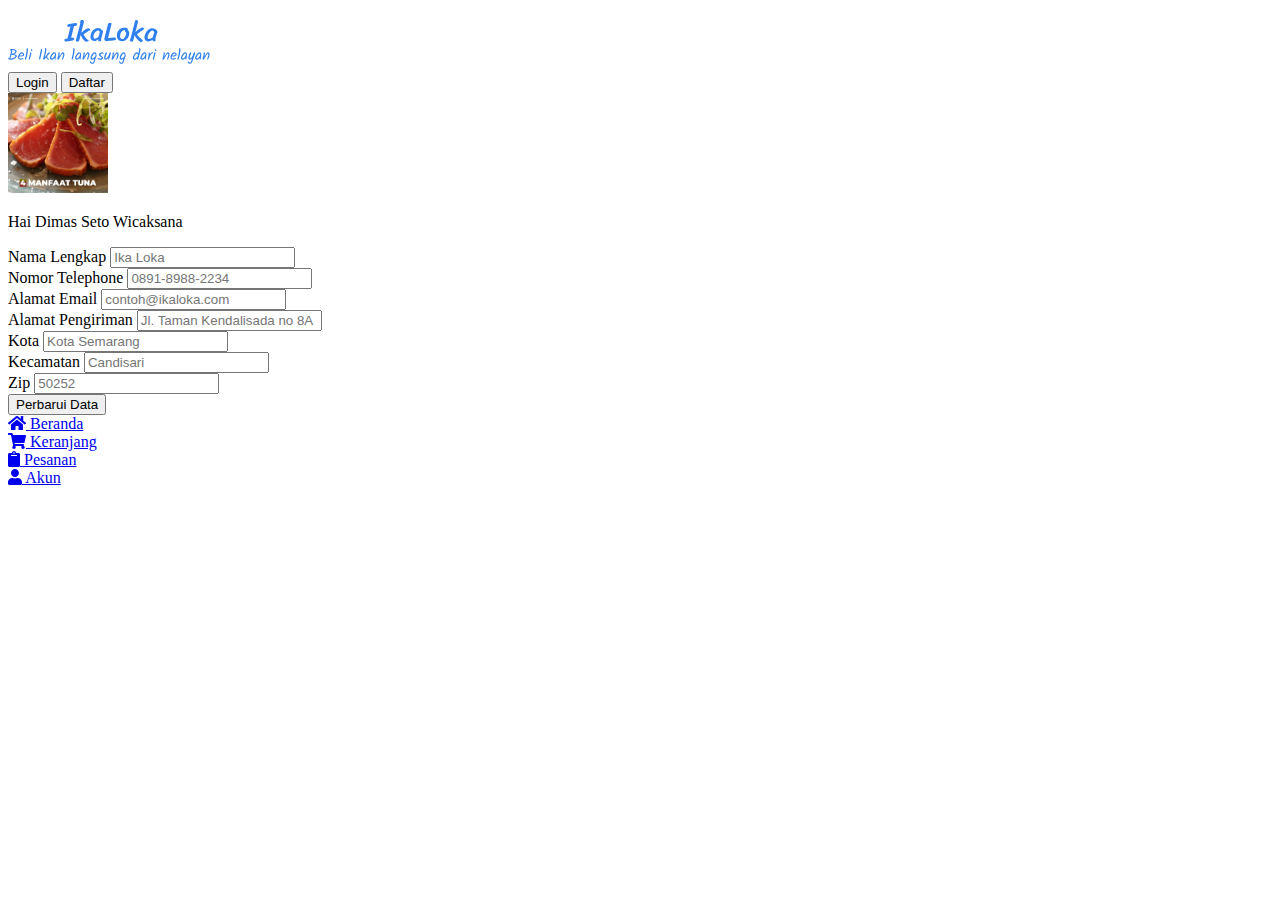
==== akun.html @ c3e2a17b "initial commit" ====
<!DOCTYPE html>
<html lang="en">

<head>
  <meta charset="UTF-8">
  <meta http-equiv="X-UA-Compatible" content="IE=edge">
  <meta name="viewport" content="width=device-width, initial-scale=1.0">
  <link rel="stylesheet" href="asset/css/style.css">
  <!-- <link rel="stylesheet" href="asset/css/bootstrap.min.css"> -->
  <link href="https://cdn.jsdelivr.net/npm/bootstrap@5.0.0-beta2/dist/css/bootstrap.min.css" rel="stylesheet"
    integrity="sha384-BmbxuPwQa2lc/FVzBcNJ7UAyJxM6wuqIj61tLrc4wSX0szH/Ev+nYRRuWlolflfl" crossorigin="anonymous">
  <link rel="stylesheet" href="asset/css/all.min.css">
  <title>IkaLoka</title>
</head>

<body>
  <header id="header">
    <nav class="navbar-light bg-light">
      <div class="container-xl container-md container-sm container d-flex justify-content-between flex-row py-2">
        <a class="col-6" href="#">
          <svg height="60" viewBox="0 0 479 142" fill="none" xmlns="http://www.w3.org/2000/svg">
            <path d="M142.744 44.848C141.891 44.5493 141.229 44.1013 140.76 43.504C140.333 42.864 140.12 42.1173 140.12 41.264C140.12 40.0267 140.952 39.0453 142.616 38.32C148.717 37.0827 154.861 36.208 161.048 35.696C162.712 36.4213 163.544 37.4027 163.544 38.64C163.544 39.408 163.16 40.1547 162.392 40.88C161.624 41.6053 160.749 42.1173 159.768 42.416L156.248 42.864C155.523 46.064 153.859 52.9547 151.256 63.536L149.464 70.704L154.392 70.192C156.056 70.9173 156.888 71.8987 156.888 73.136C156.888 73.904 156.504 74.6507 155.736 75.376C154.968 76.1013 154.093 76.6133 153.112 76.912L150.552 77.232C144.28 77.9147 139.459 78.6187 136.088 79.344C135.235 79.0453 134.595 78.5973 134.168 78C133.699 77.36 133.464 76.6133 133.464 75.76C133.464 74.5227 134.296 73.5413 135.96 72.816C138.093 72.3893 139.715 72.0907 140.824 71.92L147.864 43.952C146.115 44.208 144.408 44.5067 142.744 44.848ZM193.527 49.328C193.698 49.584 193.911 50.0747 194.167 50.8C194.466 51.4827 194.615 52.016 194.615 52.4C194.615 52.6133 194.594 52.7413 194.551 52.784C194.338 53.04 193.847 53.2533 193.079 53.424C192.311 53.5947 191.799 53.7013 191.543 53.744C190.22 54.5973 188.108 55.9627 185.207 57.84C182.348 59.6747 180.258 61.0187 178.935 61.872C179.02 62.896 179.788 64.4747 181.239 66.608C182.69 68.6987 184.247 70.6827 185.911 72.56C187.575 74.4373 188.578 75.376 188.919 75.376C189.303 75.376 189.772 75.696 190.327 76.336C190.924 76.976 191.223 77.552 191.223 78.064C191.223 78.5333 190.924 78.832 190.327 78.96C189.943 79.0453 189.218 79.1947 188.151 79.408C187.127 79.6213 186.231 79.728 185.463 79.728C184.78 79.728 184.247 79.6427 183.863 79.472C182.882 79.1307 181.538 78 179.831 76.08C178.167 74.1173 176.567 71.9413 175.031 69.552C173.495 67.12 172.492 65.0293 172.023 63.28C170.658 68.784 169.698 72.56 169.143 74.608C168.588 76.6133 168.14 77.9147 167.799 78.512C167.458 79.152 167.052 79.472 166.583 79.472L164.791 79.536C161.975 79.536 160.503 78.4053 160.375 76.144C161.228 74.0533 161.826 72.3253 162.167 70.96C166.391 55.3013 169.399 43.504 171.191 35.568C171.148 34.928 171.106 34.0533 171.063 32.944C171.02 31.792 170.999 30.896 170.999 30.256C171.127 29.7013 171.596 29.2533 172.407 28.912C173.26 28.5707 174.028 28.4 174.711 28.4C175.778 28.4 176.908 28.7627 178.103 29.488C179.298 30.2133 179.916 31.088 179.959 32.112L174.263 54.448L173.175 58.864C174.071 57.7547 175.586 56.3893 177.719 54.768C179.895 53.1467 182.114 51.696 184.375 50.416C186.679 49.136 188.514 48.368 189.879 48.112C190.22 48.112 190.839 48.2187 191.735 48.432C192.674 48.6453 193.271 48.944 193.527 49.328ZM220.103 74.672C220.188 75.7813 220.338 76.784 220.551 77.68C220.466 77.936 220.082 78.192 219.399 78.448C218.759 78.704 218.204 78.832 217.735 78.832C216.199 78.832 215.09 78.5973 214.407 78.128C213.767 77.7013 213.447 77.04 213.447 76.144C213.447 75.2907 213.532 74.4373 213.703 73.584C212.764 74.864 211.378 75.9307 209.543 76.784C207.751 77.5947 206.3 78 205.191 78C202.332 78 199.943 77.168 198.023 75.504C196.146 73.84 195.207 71.1733 195.207 67.504C195.207 64.048 196.018 60.8053 197.639 57.776C199.303 54.704 201.586 52.2507 204.487 50.416C207.388 48.5387 210.61 47.6 214.151 47.6C214.834 47.6 215.73 47.792 216.839 48.176C217.948 48.5173 219.058 49.136 220.167 50.032C221.319 50.8853 222.279 51.9947 223.047 53.36C223.388 53.36 223.794 53.5307 224.263 53.872C224.732 54.2133 224.967 54.5547 224.967 54.896C224.967 55.28 224.903 55.664 224.775 56.048L220.103 74.672ZM217.223 56.752C216.967 55.8133 216.455 55.024 215.687 54.384C214.962 53.744 214.3 53.424 213.703 53.424C211.74 53.424 209.884 54.128 208.135 55.536C206.428 56.9013 205.042 58.608 203.975 60.656C202.908 62.704 202.375 64.6453 202.375 66.48C202.375 68.272 202.588 69.744 203.015 70.896C203.442 72.048 204.274 72.624 205.511 72.624C206.578 72.624 207.794 72.304 209.159 71.664C210.567 71.024 211.804 70.1707 212.871 69.104C213.98 67.9947 214.706 66.8427 215.047 65.648L217.223 56.752ZM253.316 69.872C254.98 70.5973 255.812 71.5787 255.812 72.816C255.812 73.584 255.428 74.3307 254.66 75.056C253.892 75.7813 253.017 76.2933 252.036 76.592C249.689 76.848 248.025 76.9973 247.044 77.04C241.327 77.5093 237.295 77.9573 234.948 78.384C234.564 78.64 233.753 78.768 232.516 78.768C231.321 78.768 230.255 78.2133 229.316 77.104C228.42 75.9947 227.972 74.8427 227.972 73.648C227.972 73.1787 228.036 72.7307 228.164 72.304L236.356 39.92C236.825 38.0427 237.316 36.8053 237.828 36.208C238.383 35.568 239.364 35.248 240.772 35.248C241.924 35.248 242.905 35.376 243.716 35.632C244.569 35.888 245.017 36.272 245.06 36.784C245.06 37.9787 242.308 49.584 236.804 71.6C240.559 70.96 245.337 70.448 251.14 70.064L253.316 69.872ZM269.631 78.64C265.876 78.64 262.953 77.36 260.863 74.8C258.772 72.24 257.727 68.976 257.727 65.008C257.727 61.68 258.431 58.6293 259.839 55.856C261.289 53.0827 263.295 50.9067 265.855 49.328C268.457 47.7067 271.423 46.896 274.751 46.896C278.463 46.896 280.959 47.216 282.239 47.856C282.623 48.0267 282.964 48.304 283.263 48.688C283.561 49.0293 283.711 49.3707 283.711 49.712C283.711 50.1387 283.604 50.5867 283.391 51.056C283.22 51.5253 282.943 51.888 282.559 52.144C283.54 52.2293 284.372 52.72 285.055 53.616C285.737 54.4693 286.249 55.472 286.591 56.624C286.932 57.776 287.103 58.7787 287.103 59.632C287.103 62.6613 286.356 65.648 284.863 68.592C283.412 71.536 281.364 73.9467 278.719 75.824C276.073 77.7013 273.044 78.64 269.631 78.64ZM270.591 73.328C271.956 73.328 273.343 72.6667 274.751 71.344C276.201 69.9787 277.396 68.1867 278.335 65.968C279.273 63.7493 279.743 61.424 279.743 58.992C279.743 58.5227 279.572 58.096 279.231 57.712C278.932 57.328 278.505 56.9227 277.951 56.496C277.652 56.2827 277.375 56.0693 277.119 55.856C276.905 55.6 276.799 55.3653 276.799 55.152C276.799 54.9813 276.841 54.7467 276.927 54.448C277.055 54.1493 277.119 53.936 277.119 53.808C277.119 53.168 276.329 52.848 274.751 52.848C273.001 52.848 271.38 53.552 269.887 54.96C268.436 56.368 267.284 58.16 266.431 60.336C265.62 62.512 265.215 64.6453 265.215 66.736C265.215 67.9733 265.492 69.104 266.047 70.128C266.601 71.1093 267.284 71.8987 268.095 72.496C268.948 73.0507 269.78 73.328 270.591 73.328ZM321.458 50.48C320.691 50.992 319.069 52.1013 316.595 53.808C314.12 55.472 311.688 57.1787 309.299 58.928C306.952 60.6347 305.693 61.68 305.523 62.064C306.035 63.6427 307.869 66.0533 311.027 69.296C314.184 72.496 316.957 74.928 319.347 76.592C319.304 77.4027 318.792 78.2773 317.811 79.216C316.829 80.1547 315.976 80.624 315.251 80.624C314.568 80.624 314.035 80.5387 313.651 80.368C312.712 80.0267 311.261 78.9387 309.299 77.104C307.379 75.2693 305.48 73.2 303.603 70.896C301.725 68.592 300.403 66.544 299.635 64.752C298.397 69.7013 297.501 73.1147 296.947 74.992C296.435 76.8693 296.029 78.0853 295.731 78.64C295.432 79.1947 295.048 79.472 294.579 79.472L292.979 79.536C290.163 79.536 288.691 78.4053 288.562 76.144C289.416 74.0533 290.013 72.3253 290.355 70.96C294.579 55.3013 297.587 43.504 299.379 35.568C299.379 35.0133 299.528 34.16 299.827 33.008C300.168 31.8133 300.595 30.7467 301.107 29.808C301.661 28.8693 302.259 28.4 302.899 28.4C303.965 28.4 305.053 28.7627 306.163 29.488C307.315 30.2133 307.912 31.088 307.955 32.112C306.12 39.152 303.987 47.536 301.555 57.264C302.621 56.0267 304.2 54.576 306.291 52.912C308.424 51.248 310.579 49.776 312.755 48.496C314.931 47.1733 316.659 46.4053 317.939 46.192C318.28 46.192 318.899 46.2987 319.795 46.512C320.733 46.7253 321.331 47.024 321.587 47.408C321.715 47.5787 321.779 48.0267 321.779 48.752C321.779 49.6907 321.672 50.2667 321.458 50.48ZM349.443 76.912C349.187 77.68 348.504 78.192 347.395 78.448C346.328 78.7467 345.389 78.896 344.579 78.896C343.853 78.896 343.363 78.704 343.107 78.32C342.851 77.9787 342.637 77.4667 342.467 76.784C342.296 76.0587 342.168 75.5467 342.083 75.248C340.291 76.4853 338.435 77.424 336.515 78.064C334.637 78.7467 333.059 79.088 331.779 79.088C330.499 79.088 329.176 78.7893 327.811 78.192C326.488 77.6373 325.336 76.656 324.355 75.248C323.373 73.7973 322.883 71.8773 322.883 69.488C322.883 67.056 323.629 64.1333 325.123 60.72C326.659 57.264 328.835 54.2773 331.651 51.76C334.509 49.2 337.837 47.92 341.635 47.92C343.555 47.92 345.453 48.3893 347.331 49.328C349.208 50.224 350.744 51.376 351.939 52.784C353.133 54.1493 353.752 55.536 353.795 56.944L352.963 59.184C351.768 62.512 350.829 65.3493 350.147 67.696C349.464 70 349.123 72.0693 349.123 73.904C349.123 75.1413 349.229 76.144 349.443 76.912ZM342.147 69.872C342.531 68.8053 343 67.4187 343.555 65.712C344.493 62.4693 345.389 59.7387 346.243 57.52C346.072 56.9227 345.688 56.304 345.091 55.664C344.493 54.9813 343.875 54.4267 343.235 54C342.595 53.5307 342.147 53.296 341.891 53.296C340.312 53.296 338.627 54.256 336.835 56.176C335.043 58.0533 333.528 60.2933 332.291 62.896C331.096 65.4987 330.499 67.76 330.499 69.68C330.499 70.5333 330.755 71.344 331.267 72.112C331.779 72.8373 332.333 73.2 332.931 73.2C333.912 73.2 335.469 72.8373 337.603 72.112C339.779 71.344 341.293 70.5973 342.147 69.872Z" fill="#2F80ED"/>
            <path d="M20.7 113.856C20.7 115.272 19.968 116.652 18.504 117.996C17.04 119.316 15.144 120.384 12.816 121.2C10.488 121.992 8.112 122.388 5.688 122.388C4.272 122.388 3 121.992 1.872 121.2C0.768 120.408 0.216 119.676 0.216 119.004C0.216 118.308 0.42 117.96 0.828 117.96C0.924 117.96 1.392 118.224 2.232 118.752C3.096 119.256 3.996 119.52 4.932 119.544C4.596 119.376 4.272 119.064 3.96 118.608C3.672 118.152 3.528 117.72 3.528 117.312C3.528 116.904 3.816 115.764 4.392 113.892C6.168 108.252 7.08 103.92 7.128 100.896H6.84C6.408 100.896 5.964 100.632 5.508 100.104C5.052 99.552 4.824 99.108 4.824 98.772C4.824 98.364 5.328 98.016 6.336 97.728C7.368 97.416 8.604 97.26 10.044 97.26C13.404 97.26 15.996 97.716 17.82 98.628C19.644 99.54 20.556 100.86 20.556 102.588C20.556 104.028 19.944 105.336 18.72 106.512C17.52 107.688 15.756 108.636 13.428 109.356L13.752 109.392C15.768 109.512 17.424 110.004 18.72 110.868C20.04 111.732 20.7 112.728 20.7 113.856ZM17.316 102.768C17.316 101.976 16.908 101.364 16.092 100.932C15.3 100.476 14.328 100.248 13.176 100.248C12.048 100.248 10.668 100.392 9.036 100.68C9.708 101.4 10.044 102.096 10.044 102.768C10.044 103.416 9.624 105.396 8.784 108.708C9.36 108.348 10.26 107.94 11.484 107.484C12.708 107.004 13.668 106.584 14.364 106.224C15.084 105.864 15.6 105.552 15.912 105.288C16.248 105 16.56 104.628 16.848 104.172C17.16 103.716 17.316 103.248 17.316 102.768ZM17.568 113.712C17.568 112.992 16.728 112.392 15.048 111.912C13.392 111.408 11.736 111.156 10.08 111.156C9.432 111.156 8.868 110.82 8.388 110.148C6.924 115.932 5.964 119.064 5.508 119.544C7.212 119.496 9 119.196 10.872 118.644C12.744 118.068 14.328 117.324 15.624 116.412C16.92 115.5 17.568 114.6 17.568 113.712ZM38.4019 110.58C38.4019 111.852 37.7059 112.896 36.3139 113.712C34.9459 114.504 33.3859 114.9 31.6339 114.9C29.9059 114.9 28.3339 114.708 26.9179 114.324C26.5819 115.38 26.4139 116.328 26.4139 117.168C26.4139 117.984 26.6659 118.62 27.1699 119.076C27.6979 119.532 28.5499 119.76 29.7259 119.76C30.9259 119.76 32.1499 119.556 33.3979 119.148C34.6699 118.716 35.3659 118.5 35.4859 118.5C36.1099 118.5 36.4219 118.74 36.4219 119.22C36.4219 119.868 35.6899 120.576 34.2259 121.344C32.7619 122.088 31.3339 122.46 29.9419 122.46C28.0699 122.46 26.5459 121.908 25.3699 120.804C24.1939 119.676 23.6059 118.26 23.6059 116.556C23.6059 114.852 24.0619 113.076 24.9739 111.228C25.8859 109.356 27.0619 107.784 28.5019 106.512C29.9419 105.24 31.3699 104.604 32.7859 104.604C34.2019 104.604 35.4859 105.276 36.6379 106.62C37.8139 107.964 38.4019 109.284 38.4019 110.58ZM32.9659 107.448C32.0779 107.448 31.1539 107.916 30.1939 108.852C29.2339 109.764 28.4179 110.904 27.7459 112.272C28.7059 112.488 29.7979 112.596 31.0219 112.596C32.2459 112.596 33.3139 112.404 34.2259 112.02C35.1379 111.612 35.5939 111.084 35.5939 110.436C35.5939 109.788 35.2939 109.128 34.6939 108.456C34.1179 107.784 33.5419 107.448 32.9659 107.448ZM47.3369 97.548C47.3369 102.06 46.4009 107.916 44.5289 115.116C43.3289 120.012 42.4889 122.46 42.0089 122.46C41.6729 122.46 41.2769 122.196 40.8209 121.668C40.3889 121.14 40.1729 120.732 40.1729 120.444C40.1729 120.156 40.5209 118.668 41.2169 115.98C41.9129 113.292 42.6089 109.992 43.3049 106.08C44.0009 102.144 44.3489 98.604 44.3489 95.46C44.3489 95.124 44.3969 94.884 44.4929 94.74C44.5889 94.596 44.7929 94.524 45.1049 94.524C45.4169 94.524 45.8609 94.872 46.4369 95.568C47.0369 96.24 47.3369 96.9 47.3369 97.548ZM53.6771 99.492C53.6771 99.012 53.8691 98.556 54.2531 98.124C54.6371 97.692 55.0211 97.476 55.4051 97.476C55.8131 97.476 56.2931 97.968 56.8451 98.952C57.3971 99.912 57.6731 100.716 57.6731 101.364C57.6731 101.604 57.5651 101.82 57.3491 102.012C57.1331 102.204 56.9051 102.3 56.6651 102.3C56.0891 102.3 55.4411 101.952 54.7211 101.256C54.0251 100.56 53.6771 99.972 53.6771 99.492ZM53.4971 104.604C53.9531 104.604 54.3851 104.88 54.7931 105.432C55.2011 105.984 55.4051 106.524 55.4051 107.052C55.4051 107.58 55.0571 109.164 54.3611 111.804C53.6651 114.42 52.7891 117.36 51.7331 120.624C51.3251 121.824 50.8091 122.424 50.1851 122.424C49.8491 122.424 49.5611 122.292 49.3211 122.028C49.0811 121.74 48.9611 121.428 48.9611 121.092C48.9611 120.732 49.0451 120.18 49.2131 119.436C49.4051 118.668 49.6691 117.66 50.0051 116.412C50.3651 115.14 50.6411 114.108 50.8331 113.316C51.0491 112.524 51.2651 111.636 51.4811 110.652C51.6971 109.644 51.8651 108.84 51.9851 108.24C52.1291 107.616 52.2851 106.992 52.4531 106.368C52.7891 105.192 53.1371 104.604 53.4971 104.604ZM75.2645 122.316C74.9765 122.316 74.5925 122.028 74.1125 121.452C73.6565 120.876 73.4285 120.348 73.4285 119.868C73.4285 119.388 74.1365 116.04 75.5525 109.824C76.9925 103.584 77.7245 99.72 77.7485 98.232C77.7485 97.824 77.7965 97.548 77.8925 97.404C78.0125 97.236 78.2405 97.152 78.5765 97.152C78.9365 97.152 79.3925 97.524 79.9445 98.268C80.5205 99.012 80.8085 99.816 80.8085 100.68C80.8085 101.52 79.9445 105.456 78.2165 112.488C78.0485 113.136 77.8205 114.072 77.5325 115.296C77.2445 116.496 77.0165 117.42 76.8485 118.068C76.6805 118.716 76.5005 119.424 76.3085 120.192C75.9005 121.608 75.5525 122.316 75.2645 122.316ZM99.153 106.548C99.153 106.764 98.085 107.892 95.949 109.932C95.157 110.7 94.425 111.612 93.753 112.668C93.105 113.7 92.781 114.648 92.781 115.512C92.781 116.376 93.033 117.18 93.537 117.924C94.065 118.644 94.629 119.196 95.229 119.58C95.853 119.94 96.417 120.3 96.921 120.66C97.449 121.02 97.713 121.32 97.713 121.56C97.713 122.16 97.233 122.46 96.273 122.46C95.337 122.46 94.209 121.932 92.889 120.876C91.593 119.796 90.789 118.596 90.477 117.276C90.357 117.036 90.261 116.808 90.189 116.592C88.557 118.8 87.369 120.336 86.625 121.2C85.905 122.04 85.365 122.46 85.005 122.46C84.645 122.46 84.249 122.184 83.817 121.632C83.385 121.056 83.169 120.588 83.169 120.228C83.169 119.844 83.553 118.296 84.321 115.584C85.113 112.848 85.893 109.572 86.661 105.756C87.453 101.94 87.849 98.532 87.849 95.532C87.849 95.148 87.897 94.884 87.993 94.74C88.113 94.596 88.353 94.524 88.713 94.524C89.073 94.524 89.517 94.884 90.045 95.604C90.573 96.3 90.837 96.984 90.837 97.656C90.837 99.792 90.405 102.78 89.541 106.62C88.677 110.46 87.645 114.108 86.445 117.564C89.157 113.7 91.497 110.58 93.465 108.204C95.457 105.804 96.681 104.604 97.137 104.604C97.617 104.604 98.073 104.832 98.505 105.288C98.937 105.744 99.153 106.164 99.153 106.548ZM109.692 104.604C110.772 104.604 111.768 105.156 112.68 106.26C113.592 107.34 114.048 108.324 114.048 109.212C114.048 110.076 113.748 110.964 113.148 111.876C113.436 112.236 113.58 112.548 113.58 112.812C113.58 113.484 113.424 114.636 113.112 116.268C112.824 117.9 112.644 118.968 112.572 119.472C112.524 119.976 112.476 120.384 112.428 120.696C112.38 120.984 112.32 121.272 112.248 121.56C112.152 122.16 111.936 122.46 111.6 122.46C111.168 122.46 110.808 122.088 110.52 121.344C110.256 120.576 110.1 119.592 110.052 118.392C107.916 121.104 105.936 122.46 104.112 122.46C103.008 122.46 101.916 121.992 100.836 121.056C99.78 120.096 99.252 119.112 99.252 118.104C99.252 116.664 99.78 114.888 100.836 112.776C101.892 110.64 103.26 108.744 104.94 107.088C106.62 105.432 108.204 104.604 109.692 104.604ZM111.348 110.94C111.348 108.708 110.904 107.592 110.016 107.592C109.08 107.592 107.988 108.264 106.74 109.608C105.492 110.928 104.436 112.428 103.572 114.108C102.708 115.788 102.276 117.12 102.276 118.104C102.276 118.512 102.444 118.848 102.78 119.112C103.116 119.352 103.512 119.472 103.968 119.472C105.096 119.472 106.368 118.716 107.784 117.204C109.2 115.668 110.184 113.808 110.736 111.624C110.808 111.264 111.012 111.048 111.348 110.976V110.94ZM120.519 116.196C122.823 112.284 124.695 109.38 126.135 107.484C127.599 105.564 128.787 104.604 129.699 104.604C130.635 104.604 131.511 105.096 132.327 106.08C133.167 107.064 133.587 108.108 133.587 109.212C133.587 110.94 133.191 113.052 132.399 115.548C130.959 120.156 129.663 122.46 128.511 122.46C127.983 122.46 127.719 122.1 127.719 121.38C127.719 120.876 127.971 119.856 128.475 118.32C129.003 116.76 129.483 115.236 129.915 113.748C130.371 112.236 130.599 111.108 130.599 110.364C130.599 109.596 130.479 109.032 130.239 108.672C130.023 108.312 129.795 108.132 129.555 108.132C129.339 108.132 129.111 108.204 128.871 108.348C128.631 108.492 128.355 108.732 128.043 109.068C127.755 109.404 127.479 109.74 127.215 110.076C126.951 110.388 126.615 110.844 126.207 111.444C125.823 112.044 125.499 112.56 125.235 112.992C124.971 113.4 124.587 114 124.083 114.792C123.579 115.584 123.195 116.184 122.931 116.592C122.667 117 122.319 117.552 121.887 118.248C121.455 118.944 121.107 119.484 120.843 119.868C120.603 120.252 120.327 120.672 120.015 121.128C119.415 122.016 118.935 122.46 118.575 122.46C118.239 122.46 117.843 122.196 117.387 121.668C116.931 121.116 116.703 120.636 116.703 120.228C116.703 120.108 116.787 119.784 116.955 119.256C117.411 117.864 117.915 116.148 118.467 114.108C119.019 112.044 119.319 109.704 119.367 107.088C119.439 105.336 119.691 104.46 120.123 104.46C120.651 104.46 121.179 104.736 121.707 105.288C122.235 105.84 122.499 106.452 122.499 107.124C122.499 107.772 122.295 109.044 121.887 110.94C121.503 112.812 121.047 114.564 120.519 116.196ZM157.728 97.548C157.728 102.06 156.792 107.916 154.92 115.116C153.72 120.012 152.88 122.46 152.4 122.46C152.064 122.46 151.668 122.196 151.212 121.668C150.78 121.14 150.564 120.732 150.564 120.444C150.564 120.156 150.912 118.668 151.608 115.98C152.304 113.292 153 109.992 153.696 106.08C154.392 102.144 154.74 98.604 154.74 95.46C154.74 95.124 154.788 94.884 154.884 94.74C154.98 94.596 155.184 94.524 155.496 94.524C155.808 94.524 156.252 94.872 156.828 95.568C157.428 96.24 157.728 96.9 157.728 97.548ZM169.036 104.604C170.116 104.604 171.112 105.156 172.024 106.26C172.936 107.34 173.392 108.324 173.392 109.212C173.392 110.076 173.092 110.964 172.492 111.876C172.78 112.236 172.924 112.548 172.924 112.812C172.924 113.484 172.768 114.636 172.456 116.268C172.168 117.9 171.988 118.968 171.916 119.472C171.868 119.976 171.82 120.384 171.772 120.696C171.724 120.984 171.664 121.272 171.592 121.56C171.496 122.16 171.28 122.46 170.944 122.46C170.512 122.46 170.152 122.088 169.864 121.344C169.6 120.576 169.444 119.592 169.396 118.392C167.26 121.104 165.28 122.46 163.456 122.46C162.352 122.46 161.26 121.992 160.18 121.056C159.124 120.096 158.596 119.112 158.596 118.104C158.596 116.664 159.124 114.888 160.18 112.776C161.236 110.64 162.604 108.744 164.284 107.088C165.964 105.432 167.548 104.604 169.036 104.604ZM170.692 110.94C170.692 108.708 170.248 107.592 169.36 107.592C168.424 107.592 167.332 108.264 166.084 109.608C164.836 110.928 163.78 112.428 162.916 114.108C162.052 115.788 161.62 117.12 161.62 118.104C161.62 118.512 161.788 118.848 162.124 119.112C162.46 119.352 162.856 119.472 163.312 119.472C164.44 119.472 165.712 118.716 167.128 117.204C168.544 115.668 169.528 113.808 170.08 111.624C170.152 111.264 170.356 111.048 170.692 110.976V110.94ZM179.863 116.196C182.167 112.284 184.039 109.38 185.479 107.484C186.943 105.564 188.131 104.604 189.043 104.604C189.979 104.604 190.855 105.096 191.671 106.08C192.511 107.064 192.931 108.108 192.931 109.212C192.931 110.94 192.535 113.052 191.743 115.548C190.303 120.156 189.007 122.46 187.855 122.46C187.327 122.46 187.063 122.1 187.063 121.38C187.063 120.876 187.315 119.856 187.819 118.32C188.347 116.76 188.827 115.236 189.259 113.748C189.715 112.236 189.943 111.108 189.943 110.364C189.943 109.596 189.823 109.032 189.583 108.672C189.367 108.312 189.139 108.132 188.899 108.132C188.683 108.132 188.455 108.204 188.215 108.348C187.975 108.492 187.699 108.732 187.387 109.068C187.099 109.404 186.823 109.74 186.559 110.076C186.295 110.388 185.959 110.844 185.551 111.444C185.167 112.044 184.843 112.56 184.579 112.992C184.315 113.4 183.931 114 183.427 114.792C182.923 115.584 182.539 116.184 182.275 116.592C182.011 117 181.663 117.552 181.231 118.248C180.799 118.944 180.451 119.484 180.187 119.868C179.947 120.252 179.671 120.672 179.359 121.128C178.759 122.016 178.279 122.46 177.919 122.46C177.583 122.46 177.187 122.196 176.731 121.668C176.275 121.116 176.047 120.636 176.047 120.228C176.047 120.108 176.131 119.784 176.299 119.256C176.755 117.864 177.259 116.148 177.811 114.108C178.363 112.044 178.663 109.704 178.711 107.088C178.783 105.336 179.035 104.46 179.467 104.46C179.995 104.46 180.523 104.736 181.051 105.288C181.579 105.84 181.843 106.452 181.843 107.124C181.843 107.772 181.639 109.044 181.231 110.94C180.847 112.812 180.391 114.564 179.863 116.196ZM209.786 112.74C209.786 113.7 209.366 114.792 208.526 116.016C207.878 117.48 207.182 119.592 206.438 122.352C205.694 125.088 205.07 127.044 204.566 128.22C203.558 130.668 202.01 131.892 199.922 131.892C198.218 131.892 196.778 131.424 195.602 130.488C194.45 129.576 193.874 128.664 193.874 127.752C193.874 127.368 193.994 126.984 194.234 126.6C194.45 126.216 194.678 126.024 194.918 126.024C195.182 126.024 195.47 126.204 195.782 126.564C196.094 126.924 196.382 127.308 196.646 127.716C196.934 128.148 197.354 128.544 197.906 128.904C198.482 129.264 199.034 129.444 199.562 129.444C200.09 129.444 200.486 129.36 200.75 129.192C201.014 129.048 201.266 128.796 201.506 128.436C201.746 128.1 201.95 127.752 202.118 127.392C202.286 127.056 202.466 126.564 202.658 125.916C202.874 125.292 203.042 124.752 203.162 124.296C203.282 123.84 203.45 123.204 203.666 122.388C203.882 121.548 204.062 120.876 204.206 120.372C202.334 121.764 200.81 122.46 199.634 122.46C198.458 122.46 197.438 121.992 196.574 121.056C195.71 120.096 195.278 118.992 195.278 117.744C195.278 116.472 195.746 114.792 196.682 112.704C197.642 110.616 198.926 108.744 200.534 107.088C202.142 105.432 203.714 104.604 205.25 104.604C206.234 104.604 207.062 104.976 207.734 105.72C208.838 106.944 209.39 108.684 209.39 110.94C209.39 111.228 209.378 111.432 209.354 111.552C209.642 111.96 209.786 112.356 209.786 112.74ZM198.194 118.104C198.194 118.512 198.326 118.848 198.59 119.112C198.854 119.352 199.19 119.472 199.598 119.472C200.798 119.472 202.214 118.764 203.846 117.348C205.478 115.908 206.63 114.24 207.302 112.344C207.206 112.032 207.122 111.552 207.05 110.904C206.978 110.256 206.906 109.74 206.834 109.356C206.762 108.972 206.606 108.588 206.366 108.204C206.126 107.796 205.814 107.592 205.43 107.592C204.494 107.592 203.438 108.264 202.262 109.608C201.086 110.952 200.114 112.452 199.346 114.108C198.578 115.764 198.194 117.096 198.194 118.104ZM222.912 104.604C223.728 104.604 224.496 105.06 225.216 105.972C225.936 106.86 226.296 107.64 226.296 108.312C226.296 108.72 226.104 108.924 225.72 108.924C225.456 108.924 225.048 108.72 224.496 108.312C223.944 107.88 223.38 107.664 222.804 107.664C222.228 107.664 221.316 108 220.068 108.672C218.844 109.344 218.232 110.052 218.232 110.796C218.232 111.348 219.336 112.296 221.544 113.64C222.384 114.168 223.14 114.852 223.812 115.692C224.508 116.508 224.856 117.396 224.856 118.356C224.856 119.292 224.196 120.216 222.876 121.128C221.58 122.016 220.056 122.46 218.304 122.46C216.576 122.46 215.04 122.04 213.696 121.2C212.376 120.36 211.716 119.568 211.716 118.824C211.716 118.512 211.788 118.272 211.932 118.104C212.1 117.912 212.304 117.816 212.544 117.816C212.784 117.816 213.12 117.972 213.552 118.284C214.848 119.22 216.192 119.688 217.584 119.688C219 119.688 220.02 119.532 220.644 119.22C221.268 118.884 221.58 118.452 221.58 117.924C221.58 117.372 221.232 116.796 220.536 116.196C219.84 115.572 219.072 115.02 218.232 114.54C217.416 114.06 216.66 113.472 215.964 112.776C215.268 112.08 214.92 111.372 214.92 110.652C214.92 109.38 215.916 108.06 217.908 106.692C219.924 105.3 221.592 104.604 222.912 104.604ZM240.688 105.612C240.784 105.228 240.88 104.964 240.976 104.82C241.072 104.676 241.276 104.604 241.588 104.604C241.924 104.604 242.32 104.916 242.776 105.54C243.256 106.164 243.496 106.764 243.496 107.34C243.496 107.652 242.968 109.5 241.912 112.884C240.856 116.268 240.04 118.956 239.464 120.948C239.176 121.956 238.768 122.46 238.24 122.46C237.928 122.46 237.664 122.328 237.448 122.064C237.232 121.8 237.124 121.32 237.124 120.624C237.124 119.928 237.4 118.668 237.952 116.844C236.944 118.476 235.852 119.82 234.676 120.876C233.5 121.932 232.42 122.46 231.436 122.46C230.476 122.46 229.564 122.004 228.7 121.092C227.836 120.18 227.404 119.244 227.404 118.284C227.404 116.004 228.064 113.16 229.384 109.752C230.728 106.32 231.844 104.604 232.732 104.604C233.164 104.604 233.536 104.808 233.848 105.216C234.184 105.6 234.352 106.044 234.352 106.548C234.352 106.764 234.028 107.544 233.38 108.888C232.732 110.208 232.084 111.768 231.436 113.568C230.788 115.344 230.464 116.904 230.464 118.248C230.464 118.632 230.584 118.956 230.824 119.22C231.064 119.46 231.352 119.58 231.688 119.58C232.6 119.58 233.68 118.776 234.928 117.168C236.2 115.56 237.352 113.688 238.384 111.552C239.416 109.416 240.184 107.436 240.688 105.612ZM248.804 116.196C251.108 112.284 252.98 109.38 254.42 107.484C255.884 105.564 257.072 104.604 257.984 104.604C258.92 104.604 259.796 105.096 260.612 106.08C261.452 107.064 261.872 108.108 261.872 109.212C261.872 110.94 261.476 113.052 260.684 115.548C259.244 120.156 257.948 122.46 256.796 122.46C256.268 122.46 256.004 122.1 256.004 121.38C256.004 120.876 256.256 119.856 256.76 118.32C257.288 116.76 257.768 115.236 258.2 113.748C258.656 112.236 258.884 111.108 258.884 110.364C258.884 109.596 258.764 109.032 258.524 108.672C258.308 108.312 258.08 108.132 257.84 108.132C257.624 108.132 257.396 108.204 257.156 108.348C256.916 108.492 256.64 108.732 256.328 109.068C256.04 109.404 255.764 109.74 255.5 110.076C255.236 110.388 254.9 110.844 254.492 111.444C254.108 112.044 253.784 112.56 253.52 112.992C253.256 113.4 252.872 114 252.368 114.792C251.864 115.584 251.48 116.184 251.216 116.592C250.952 117 250.604 117.552 250.172 118.248C249.74 118.944 249.392 119.484 249.128 119.868C248.888 120.252 248.612 120.672 248.3 121.128C247.7 122.016 247.22 122.46 246.86 122.46C246.524 122.46 246.128 122.196 245.672 121.668C245.216 121.116 244.988 120.636 244.988 120.228C244.988 120.108 245.072 119.784 245.24 119.256C245.696 117.864 246.2 116.148 246.752 114.108C247.304 112.044 247.604 109.704 247.652 107.088C247.724 105.336 247.976 104.46 248.408 104.46C248.936 104.46 249.464 104.736 249.992 105.288C250.52 105.84 250.784 106.452 250.784 107.124C250.784 107.772 250.58 109.044 250.172 110.94C249.788 112.812 249.332 114.564 248.804 116.196ZM278.727 112.74C278.727 113.7 278.307 114.792 277.467 116.016C276.819 117.48 276.123 119.592 275.379 122.352C274.635 125.088 274.011 127.044 273.507 128.22C272.499 130.668 270.951 131.892 268.863 131.892C267.159 131.892 265.719 131.424 264.543 130.488C263.391 129.576 262.815 128.664 262.815 127.752C262.815 127.368 262.935 126.984 263.175 126.6C263.391 126.216 263.619 126.024 263.859 126.024C264.123 126.024 264.411 126.204 264.723 126.564C265.035 126.924 265.323 127.308 265.587 127.716C265.875 128.148 266.295 128.544 266.847 128.904C267.423 129.264 267.975 129.444 268.503 129.444C269.031 129.444 269.427 129.36 269.691 129.192C269.955 129.048 270.207 128.796 270.447 128.436C270.687 128.1 270.891 127.752 271.059 127.392C271.227 127.056 271.407 126.564 271.599 125.916C271.815 125.292 271.983 124.752 272.103 124.296C272.223 123.84 272.391 123.204 272.607 122.388C272.823 121.548 273.003 120.876 273.147 120.372C271.275 121.764 269.751 122.46 268.575 122.46C267.399 122.46 266.379 121.992 265.515 121.056C264.651 120.096 264.219 118.992 264.219 117.744C264.219 116.472 264.687 114.792 265.623 112.704C266.583 110.616 267.867 108.744 269.475 107.088C271.083 105.432 272.655 104.604 274.191 104.604C275.175 104.604 276.003 104.976 276.675 105.72C277.779 106.944 278.331 108.684 278.331 110.94C278.331 111.228 278.319 111.432 278.295 111.552C278.583 111.96 278.727 112.356 278.727 112.74ZM267.135 118.104C267.135 118.512 267.267 118.848 267.531 119.112C267.795 119.352 268.131 119.472 268.539 119.472C269.739 119.472 271.155 118.764 272.787 117.348C274.419 115.908 275.571 114.24 276.243 112.344C276.147 112.032 276.063 111.552 275.991 110.904C275.919 110.256 275.847 109.74 275.775 109.356C275.703 108.972 275.547 108.588 275.307 108.204C275.067 107.796 274.755 107.592 274.371 107.592C273.435 107.592 272.379 108.264 271.203 109.608C270.027 110.952 269.055 112.452 268.287 114.108C267.519 115.764 267.135 117.096 267.135 118.104ZM311.415 94.524C311.799 94.524 312.267 94.884 312.819 95.604C313.395 96.3 313.683 96.96 313.683 97.584C313.683 98.208 313.383 99.984 312.783 102.912C312.183 105.816 311.487 108.828 310.695 111.948C308.967 118.956 307.827 122.46 307.275 122.46C306.939 122.46 306.567 122.256 306.159 121.848C305.775 121.416 305.583 121.044 305.583 120.732C305.583 120.42 305.667 119.796 305.835 118.86C303.483 121.26 301.431 122.46 299.679 122.46C298.623 122.46 297.663 121.98 296.799 121.02C295.959 120.06 295.539 119.064 295.539 118.032C295.539 116.544 295.935 114.78 296.727 112.74C297.543 110.676 298.707 108.804 300.219 107.124C301.731 105.444 303.339 104.604 305.043 104.604C306.747 104.604 307.935 105.624 308.607 107.664C309.831 102.576 310.503 98.556 310.623 95.604C310.623 94.884 310.887 94.524 311.415 94.524ZM307.455 112.2C307.455 110.904 307.227 109.812 306.771 108.924C306.339 108.036 305.811 107.592 305.187 107.592C304.155 107.592 303.099 108.228 302.019 109.5C300.939 110.772 300.075 112.236 299.427 113.892C298.803 115.524 298.491 116.94 298.491 118.14C298.491 118.572 298.647 118.92 298.959 119.184C299.271 119.448 299.643 119.58 300.075 119.58C301.011 119.58 302.271 118.908 303.855 117.564C305.463 116.22 306.627 114.636 307.347 112.812L307.455 112.38V112.2ZM323.547 104.604C324.627 104.604 325.623 105.156 326.535 106.26C327.447 107.34 327.903 108.324 327.903 109.212C327.903 110.076 327.603 110.964 327.003 111.876C327.291 112.236 327.435 112.548 327.435 112.812C327.435 113.484 327.279 114.636 326.967 116.268C326.679 117.9 326.499 118.968 326.427 119.472C326.379 119.976 326.331 120.384 326.283 120.696C326.235 120.984 326.175 121.272 326.103 121.56C326.007 122.16 325.791 122.46 325.455 122.46C325.023 122.46 324.663 122.088 324.375 121.344C324.111 120.576 323.955 119.592 323.907 118.392C321.771 121.104 319.791 122.46 317.967 122.46C316.863 122.46 315.771 121.992 314.691 121.056C313.635 120.096 313.107 119.112 313.107 118.104C313.107 116.664 313.635 114.888 314.691 112.776C315.747 110.64 317.115 108.744 318.795 107.088C320.475 105.432 322.059 104.604 323.547 104.604ZM325.203 110.94C325.203 108.708 324.759 107.592 323.871 107.592C322.935 107.592 321.843 108.264 320.595 109.608C319.347 110.928 318.291 112.428 317.427 114.108C316.563 115.788 316.131 117.12 316.131 118.104C316.131 118.512 316.299 118.848 316.635 119.112C316.971 119.352 317.367 119.472 317.823 119.472C318.951 119.472 320.223 118.716 321.639 117.204C323.055 115.668 324.039 113.808 324.591 111.624C324.663 111.264 324.867 111.048 325.203 110.976V110.94ZM333.006 108.996L332.898 106.296C332.898 105.168 333.162 104.604 333.69 104.604C334.146 104.604 334.578 104.904 334.986 105.504C335.418 106.08 335.634 106.776 335.634 107.592C335.634 108.384 335.61 108.984 335.562 109.392C337.65 106.224 339.63 104.64 341.502 104.64C342.678 104.64 343.266 104.928 343.266 105.504C343.266 105.792 343.134 106.056 342.87 106.296C342.606 106.536 342.186 106.812 341.61 107.124C340.338 107.676 339.258 108.528 338.37 109.68C337.506 110.808 336.798 112.092 336.246 113.532C335.694 114.972 335.25 116.184 334.914 117.168C334.602 118.152 334.362 118.92 334.194 119.472C334.026 120.024 333.834 120.564 333.618 121.092C333.234 122.052 332.79 122.532 332.286 122.532C331.878 122.532 331.542 122.304 331.278 121.848C331.038 121.368 330.918 120.912 330.918 120.48C330.918 120.024 331.122 119.136 331.53 117.816C332.514 114.792 333.006 111.852 333.006 108.996ZM347.372 99.492C347.372 99.012 347.564 98.556 347.948 98.124C348.332 97.692 348.716 97.476 349.1 97.476C349.508 97.476 349.988 97.968 350.54 98.952C351.092 99.912 351.368 100.716 351.368 101.364C351.368 101.604 351.26 101.82 351.044 102.012C350.828 102.204 350.6 102.3 350.36 102.3C349.784 102.3 349.136 101.952 348.416 101.256C347.72 100.56 347.372 99.972 347.372 99.492ZM347.192 104.604C347.648 104.604 348.08 104.88 348.488 105.432C348.896 105.984 349.1 106.524 349.1 107.052C349.1 107.58 348.752 109.164 348.056 111.804C347.36 114.42 346.484 117.36 345.428 120.624C345.02 121.824 344.504 122.424 343.88 122.424C343.544 122.424 343.256 122.292 343.016 122.028C342.776 121.74 342.656 121.428 342.656 121.092C342.656 120.732 342.74 120.18 342.908 119.436C343.1 118.668 343.364 117.66 343.7 116.412C344.06 115.14 344.336 114.108 344.528 113.316C344.744 112.524 344.96 111.636 345.176 110.652C345.392 109.644 345.56 108.84 345.68 108.24C345.824 107.616 345.98 106.992 346.148 106.368C346.484 105.192 346.832 104.604 347.192 104.604ZM369.32 116.196C371.624 112.284 373.496 109.38 374.936 107.484C376.4 105.564 377.588 104.604 378.5 104.604C379.436 104.604 380.312 105.096 381.128 106.08C381.968 107.064 382.388 108.108 382.388 109.212C382.388 110.94 381.992 113.052 381.2 115.548C379.76 120.156 378.464 122.46 377.312 122.46C376.784 122.46 376.52 122.1 376.52 121.38C376.52 120.876 376.772 119.856 377.276 118.32C377.804 116.76 378.284 115.236 378.716 113.748C379.172 112.236 379.4 111.108 379.4 110.364C379.4 109.596 379.28 109.032 379.04 108.672C378.824 108.312 378.596 108.132 378.356 108.132C378.14 108.132 377.912 108.204 377.672 108.348C377.432 108.492 377.156 108.732 376.844 109.068C376.556 109.404 376.28 109.74 376.016 110.076C375.752 110.388 375.416 110.844 375.008 111.444C374.624 112.044 374.3 112.56 374.036 112.992C373.772 113.4 373.388 114 372.884 114.792C372.38 115.584 371.996 116.184 371.732 116.592C371.468 117 371.12 117.552 370.688 118.248C370.256 118.944 369.908 119.484 369.644 119.868C369.404 120.252 369.128 120.672 368.816 121.128C368.216 122.016 367.736 122.46 367.376 122.46C367.04 122.46 366.644 122.196 366.188 121.668C365.732 121.116 365.504 120.636 365.504 120.228C365.504 120.108 365.588 119.784 365.756 119.256C366.212 117.864 366.716 116.148 367.268 114.108C367.82 112.044 368.12 109.704 368.168 107.088C368.24 105.336 368.492 104.46 368.924 104.46C369.452 104.46 369.98 104.736 370.508 105.288C371.036 105.84 371.3 106.452 371.3 107.124C371.3 107.772 371.096 109.044 370.688 110.94C370.304 112.812 369.848 114.564 369.32 116.196ZM399.351 110.58C399.351 111.852 398.655 112.896 397.263 113.712C395.895 114.504 394.335 114.9 392.583 114.9C390.855 114.9 389.283 114.708 387.867 114.324C387.531 115.38 387.363 116.328 387.363 117.168C387.363 117.984 387.615 118.62 388.119 119.076C388.647 119.532 389.499 119.76 390.675 119.76C391.875 119.76 393.099 119.556 394.347 119.148C395.619 118.716 396.315 118.5 396.435 118.5C397.059 118.5 397.371 118.74 397.371 119.22C397.371 119.868 396.639 120.576 395.175 121.344C393.711 122.088 392.283 122.46 390.891 122.46C389.019 122.46 387.495 121.908 386.319 120.804C385.143 119.676 384.555 118.26 384.555 116.556C384.555 114.852 385.011 113.076 385.923 111.228C386.835 109.356 388.011 107.784 389.451 106.512C390.891 105.24 392.319 104.604 393.735 104.604C395.151 104.604 396.435 105.276 397.587 106.62C398.763 107.964 399.351 109.284 399.351 110.58ZM393.915 107.448C393.027 107.448 392.103 107.916 391.143 108.852C390.183 109.764 389.367 110.904 388.695 112.272C389.655 112.488 390.747 112.596 391.971 112.596C393.195 112.596 394.263 112.404 395.175 112.02C396.087 111.612 396.543 111.084 396.543 110.436C396.543 109.788 396.243 109.128 395.643 108.456C395.067 107.784 394.491 107.448 393.915 107.448ZM408.286 97.548C408.286 102.06 407.35 107.916 405.478 115.116C404.278 120.012 403.438 122.46 402.958 122.46C402.622 122.46 402.226 122.196 401.77 121.668C401.338 121.14 401.122 120.732 401.122 120.444C401.122 120.156 401.47 118.668 402.166 115.98C402.862 113.292 403.558 109.992 404.254 106.08C404.95 102.144 405.298 98.604 405.298 95.46C405.298 95.124 405.346 94.884 405.442 94.74C405.538 94.596 405.742 94.524 406.054 94.524C406.366 94.524 406.81 94.872 407.386 95.568C407.986 96.24 408.286 96.9 408.286 97.548ZM419.594 104.604C420.674 104.604 421.67 105.156 422.582 106.26C423.494 107.34 423.95 108.324 423.95 109.212C423.95 110.076 423.65 110.964 423.05 111.876C423.338 112.236 423.482 112.548 423.482 112.812C423.482 113.484 423.326 114.636 423.014 116.268C422.726 117.9 422.546 118.968 422.474 119.472C422.426 119.976 422.378 120.384 422.33 120.696C422.282 120.984 422.222 121.272 422.15 121.56C422.054 122.16 421.838 122.46 421.502 122.46C421.07 122.46 420.71 122.088 420.422 121.344C420.158 120.576 420.002 119.592 419.954 118.392C417.818 121.104 415.838 122.46 414.014 122.46C412.91 122.46 411.818 121.992 410.738 121.056C409.682 120.096 409.154 119.112 409.154 118.104C409.154 116.664 409.682 114.888 410.738 112.776C411.794 110.64 413.162 108.744 414.842 107.088C416.522 105.432 418.106 104.604 419.594 104.604ZM421.25 110.94C421.25 108.708 420.806 107.592 419.918 107.592C418.982 107.592 417.89 108.264 416.642 109.608C415.394 110.928 414.338 112.428 413.474 114.108C412.61 115.788 412.178 117.12 412.178 118.104C412.178 118.512 412.346 118.848 412.682 119.112C413.018 119.352 413.414 119.472 413.87 119.472C414.998 119.472 416.27 118.716 417.686 117.204C419.102 115.668 420.086 113.808 420.638 111.624C420.71 111.264 420.914 111.048 421.25 110.976V110.94ZM440.969 104.604C441.353 104.604 441.761 104.892 442.193 105.468C442.649 106.02 442.877 106.644 442.877 107.34C442.877 107.82 442.385 109.452 441.401 112.236C440.417 115.02 439.745 116.916 439.385 117.924C439.049 118.908 438.581 120.228 437.981 121.884C437.405 123.516 436.841 125.112 436.289 126.672C435.089 130.104 433.289 131.82 430.889 131.82C429.521 131.82 428.213 131.4 426.965 130.56C425.717 129.744 425.093 128.892 425.093 128.004C425.093 127.668 425.249 127.296 425.561 126.888C425.849 126.48 426.101 126.276 426.317 126.276C426.533 126.276 426.881 126.54 427.361 127.068C428.753 128.652 429.941 129.444 430.925 129.444C431.669 129.444 432.341 128.784 432.941 127.464C433.541 126.168 434.105 124.692 434.633 123.036C435.185 121.404 435.485 120.504 435.533 120.336C435.605 120.168 435.677 119.952 435.749 119.688C435.845 119.424 435.929 119.184 436.001 118.968C434.297 121.296 432.617 122.46 430.961 122.46C429.953 122.46 429.017 121.992 428.153 121.056C427.313 120.12 426.893 119.016 426.893 117.744C426.893 116.472 427.205 114.756 427.829 112.596C428.453 110.436 429.185 108.564 430.025 106.98C430.865 105.396 431.549 104.604 432.077 104.604C432.509 104.604 432.905 104.808 433.265 105.216C433.649 105.6 433.841 105.996 433.841 106.404C433.841 106.812 433.529 107.664 432.905 108.96C430.961 112.944 429.989 116.04 429.989 118.248C429.989 118.632 430.109 118.956 430.349 119.22C430.589 119.46 430.877 119.58 431.213 119.58C432.077 119.58 433.109 118.812 434.309 117.276C435.509 115.74 436.613 113.916 437.621 111.804C438.461 110.028 439.337 107.76 440.249 105C440.345 104.736 440.585 104.604 440.969 104.604ZM453.344 104.604C454.424 104.604 455.42 105.156 456.332 106.26C457.244 107.34 457.7 108.324 457.7 109.212C457.7 110.076 457.4 110.964 456.8 111.876C457.088 112.236 457.232 112.548 457.232 112.812C457.232 113.484 457.076 114.636 456.764 116.268C456.476 117.9 456.296 118.968 456.224 119.472C456.176 119.976 456.128 120.384 456.08 120.696C456.032 120.984 455.972 121.272 455.9 121.56C455.804 122.16 455.588 122.46 455.252 122.46C454.82 122.46 454.46 122.088 454.172 121.344C453.908 120.576 453.752 119.592 453.704 118.392C451.568 121.104 449.588 122.46 447.764 122.46C446.66 122.46 445.568 121.992 444.488 121.056C443.432 120.096 442.904 119.112 442.904 118.104C442.904 116.664 443.432 114.888 444.488 112.776C445.544 110.64 446.912 108.744 448.592 107.088C450.272 105.432 451.856 104.604 453.344 104.604ZM455 110.94C455 108.708 454.556 107.592 453.668 107.592C452.732 107.592 451.64 108.264 450.392 109.608C449.144 110.928 448.088 112.428 447.224 114.108C446.36 115.788 445.928 117.12 445.928 118.104C445.928 118.512 446.096 118.848 446.432 119.112C446.768 119.352 447.164 119.472 447.62 119.472C448.748 119.472 450.02 118.716 451.436 117.204C452.852 115.668 453.836 113.808 454.388 111.624C454.46 111.264 454.664 111.048 455 110.976V110.94ZM464.171 116.196C466.475 112.284 468.347 109.38 469.787 107.484C471.251 105.564 472.439 104.604 473.351 104.604C474.287 104.604 475.163 105.096 475.979 106.08C476.819 107.064 477.239 108.108 477.239 109.212C477.239 110.94 476.843 113.052 476.051 115.548C474.611 120.156 473.315 122.46 472.163 122.46C471.635 122.46 471.371 122.1 471.371 121.38C471.371 120.876 471.623 119.856 472.127 118.32C472.655 116.76 473.135 115.236 473.567 113.748C474.023 112.236 474.251 111.108 474.251 110.364C474.251 109.596 474.131 109.032 473.891 108.672C473.675 108.312 473.447 108.132 473.207 108.132C472.991 108.132 472.763 108.204 472.523 108.348C472.283 108.492 472.007 108.732 471.695 109.068C471.407 109.404 471.131 109.74 470.867 110.076C470.603 110.388 470.267 110.844 469.859 111.444C469.475 112.044 469.151 112.56 468.887 112.992C468.623 113.4 468.239 114 467.735 114.792C467.231 115.584 466.847 116.184 466.583 116.592C466.319 117 465.971 117.552 465.539 118.248C465.107 118.944 464.759 119.484 464.495 119.868C464.255 120.252 463.979 120.672 463.667 121.128C463.067 122.016 462.587 122.46 462.227 122.46C461.891 122.46 461.495 122.196 461.039 121.668C460.583 121.116 460.355 120.636 460.355 120.228C460.355 120.108 460.439 119.784 460.607 119.256C461.063 117.864 461.567 116.148 462.119 114.108C462.671 112.044 462.971 109.704 463.019 107.088C463.091 105.336 463.343 104.46 463.775 104.46C464.303 104.46 464.831 104.736 465.359 105.288C465.887 105.84 466.151 106.452 466.151 107.124C466.151 107.772 465.947 109.044 465.539 110.94C465.155 112.812 464.699 114.564 464.171 116.196Z" fill="#2F80ED"/>
            </svg>
        </a>
        <div class="align-self-center col-6 text-end">
          <a href="login.html"><button class="btn btn-outline-primary fw-bold mx-lg-3 mx-sm-2 mx-1">Login</button></a>
          <a href="daftar.html"><button class="btn btn-dark fw-bold mx-lg-3 mx-sm-2 mx-1">Daftar</button></a>
        </div>
      </div>
    </nav>
  </header>
  <main id="root">
    <div class="container-xl container-md container-sm container mt-4">
      <div class="row mb-5 justify-content-center">
        <div class="col-lg-8 col-md-6 col-sm-12 col-12 mb-4 px-sm-0 px-md-3">
          <div class="profile text-center">
            <div class="img"><img class="rounded-circle" style="width: 100px; height: 100px;" src="asset/img/1.jpg"
                alt=""></div>
            <p class="fs-4">Hai Dimas Seto Wicaksana</p>
          </div>
          <div class="">
            <div class="mb-3">
              <label for="Nama_Lengkap" class="form-label">Nama Lengkap</label>
              <input type="text" class="form-control" id="nama_lengkap" placeholder="Ika Loka">
            </div>
            <div class="mb-3">
              <label for="Nomor_Telp" class="form-label">Nomor Telephone</label>
              <input type="text" class="form-control" id="nomor_telp" placeholder="0891-8988-2234">
            </div>
            <div class="mb-3">
              <label for="exampleInputEmail1" class="form-label">Alamat Email</label>
              <input type="email" class="form-control" id="exampleInputEmail1" aria-describedby="emailHelp"
                placeholder="contoh@ikaloka.com">
              <!-- <div id="emailHelp" class="form-text">We'll never share your email with anyone else.</div> -->
            </div>
            <div class="mb-3">
              <label for="floatingTextarea">Alamat Pengiriman</label>
              <input type="text" class="form-control" placeholder="Jl. Taman Kendalisada no 8A"
                id="alamat_pengiriman"></input>
            </div>
            <div class="row mb-3">
              <div class="col-6">
                <label for="inputCity" class="form-label">Kota</label>
                <input type="text" class="form-control" id="inputCity" placeholder="Kota Semarang">
              </div>
              <div class="col-6">
                <label for="inputState" class="form-label">Kecamatan</label>
                <input type="text" class="form-control" id="inputCity" placeholder="Candisari">
              </div>
            </div>
            <div class="mb-3">
              <label for="inputZip" class="form-label">Zip</label>
              <input type="text" class="form-control" id="inputZip" placeholder="50252">
            </div>
          </div>
          <button class="btn btn-dark w-100">Perbarui Data</button>
        </div>
      </div>
  </main>
  <footer class="fixed-bottom">
    <nav class="navbar navbar-light bg-light">
      <div class="container nav-footer flex-row d-flex justify-content-center">
        <div class="menu mx-lg-4 mx-sm-3 mx-2 d-flex flex-column text-center">
          <a href="index.html" class="d-flex flex-column text-dark text-decoration-none">
            <span class="fs-4 icon">
              <i class="fas fa-home"></i>
            </span>
              <span class="fs-6 fw-light">Beranda</span>
          </a>
        </div>
        <div class="menu mx-lg-4 mx-sm-3 mx-2 d-flex flex-column text-center">
          <a href="keranjang-belanja.html" class="d-flex flex-column text-dark text-decoration-none">
            <span class="fs-4 icon">
              <i class="fas fa-shopping-cart"></i>
            </span>
              <span class="fs-6 fw-light">Keranjang</span>
          </a>
        </div>
        <div class="menu mx-lg-4 mx-sm-3 mx-2 d-flex flex-column text-center">
          <a href="pesanan.html" class="d-flex flex-column text-dark text-decoration-none">
            <span class="fs-4 icon">
              <i class="fas fa-clipboard"></i>
            </span>
              <span class="fs-6 fw-light">Pesanan</span>
          </a>
        </div>
        <div class="menu mx-lg-4 mx-sm-3 mx-2 d-flex flex-column text-center">
          <a href="akun.html" class="d-flex flex-column text-dark text-decoration-none">
            <span class="fs-4 icon">
              <i class="fas fa-user"></i>
            </span>
              <span class="fs-6 fw-light">Akun</span>
          </a>
        </div>
      </div>
      
    </nav>
  </footer>
  <script src="https://cdn.jsdelivr.net/npm/@popperjs/core@2.6.0/dist/umd/popper.min.js"
    integrity="sha384-KsvD1yqQ1/1+IA7gi3P0tyJcT3vR+NdBTt13hSJ2lnve8agRGXTTyNaBYmCR/Nwi" crossorigin="anonymous">
  </script>
  <script src="https://cdn.jsdelivr.net/npm/bootstrap@5.0.0-beta2/dist/js/bootstrap.min.js"
    integrity="sha384-nsg8ua9HAw1y0W1btsyWgBklPnCUAFLuTMS2G72MMONqmOymq585AcH49TLBQObG" crossorigin="anonymous">
  </script>
  <script src="asset/js/all.min.js"></script>
</body>

</html>
---- asset/css/style.css ----
/* Carousel */
#carouselExampleIndicators{
  max-height: 400px;
}
#carouselExampleIndicators .carousel-inner .carousel-item .fit-height{
  height: 400px;
  object-fit: cover;
}
/* Card Produk */
.card{
  cursor: pointer;
  box-shadow: 0 1px 4px 1px rgba(0,0,0,0.1);
}
.card .card-body .card-price{
  font-size: 18px;
  font-weight: bold;
}
/* Card Img */
.card img.card-img-top{
  border-bottom-right-radius: 0;
  border-bottom-left-radius: 0;
}
/* Badge */
.card .badge{
  top: 12px;
  right: 12px;
  font-size: 14px;
  font-weight: bold;
}
/* Diskon text*/
.card .card-body .card-diskon .price{
  /* font-style: oblique; */
  text-decoration: line-through;
  font-size: 14px;
  font-weight: normal;
}
.card .card-body .card-diskon .diskon{
  color: #C1292E;
  padding: 2px 4px;
  background-color: #F44E3F;
  border-radius: 4px;
  font-weight: bold;
  font-size: 12px;

}
/* Star icon */
.fa-star{
  color: #F5E663;
}
.card .card-body .card-star .ulasan{
  color: #c7c2ce;
}

/* Produk Page */
.review .circle{
  margin: 0 4px;
}

.price-div .harga-diskon .price{
  text-decoration: line-through;
  font-size: 14px;
  font-weight: normal;
}
.price-div .harga-diskon .diskon{
  color: #C1292E;
  padding: 2px 4px;
  background-color: #F44E3F;
  border-radius: 4px;
  font-weight: bold;
  font-size: 12px;
}
.price-div .harga-asli {
  font-size: 30px;
  font-weight: bold;
}

/* Jumlah Ikan */

/* Nav Footer */



/* Keranjang Belanja */
.he-60{
  max-height: 60px;
}
.mb-90{
  margin-bottom: 90px;
}
#cart .keranjang-belanja{
  min-height: 300px;
}
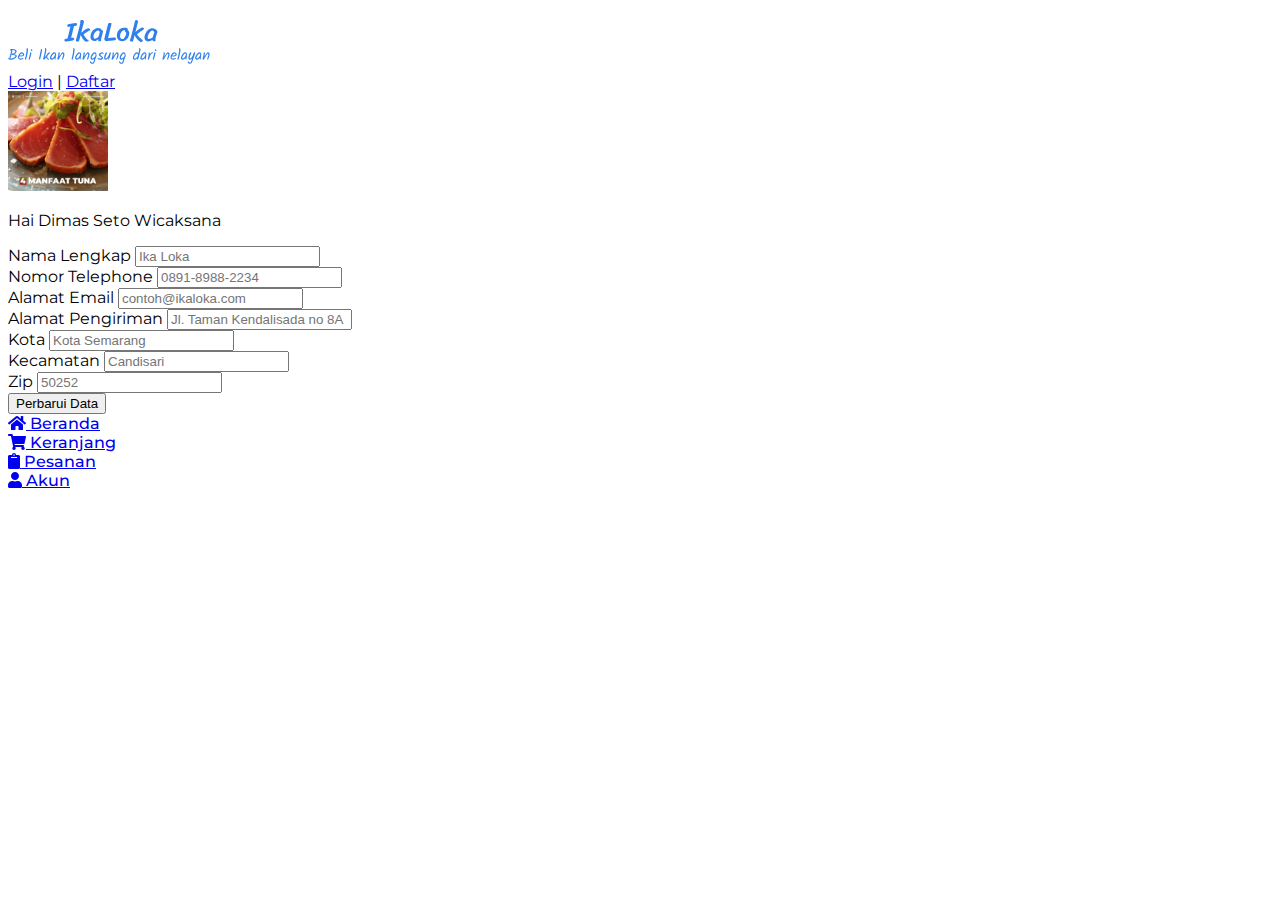
==== commit e5bb00a6: "update desain" ====
--- a/akun.html
+++ b/akun.html
@@ -6,26 +6,35 @@
   <meta http-equiv="X-UA-Compatible" content="IE=edge">
   <meta name="viewport" content="width=device-width, initial-scale=1.0">
   <link rel="stylesheet" href="asset/css/style.css">
+  <link rel="stylesheet" type="text/css" media="screen and (min-width: 280px) and (max-width: 576px)" href="asset/css/mobileResponsive.css">
   <!-- <link rel="stylesheet" href="asset/css/bootstrap.min.css"> -->
   <link href="https://cdn.jsdelivr.net/npm/bootstrap@5.0.0-beta2/dist/css/bootstrap.min.css" rel="stylesheet"
     integrity="sha384-BmbxuPwQa2lc/FVzBcNJ7UAyJxM6wuqIj61tLrc4wSX0szH/Ev+nYRRuWlolflfl" crossorigin="anonymous">
   <link rel="stylesheet" href="asset/css/all.min.css">
+  <link rel="preconnect" href="https://fonts.gstatic.com">
+  <link href="https://fonts.googleapis.com/css2?family=Montserrat:wght@300;400;500&display=swap" rel="stylesheet">
+
   <title>IkaLoka</title>
 </head>
 
 <body>
-  <header id="header">
+  <header id="header" class="mb-4">
     <nav class="navbar-light bg-light">
       <div class="container-xl container-md container-sm container d-flex justify-content-between flex-row py-2">
         <a class="col-6" href="#">
           <svg height="60" viewBox="0 0 479 142" fill="none" xmlns="http://www.w3.org/2000/svg">
-            <path d="M142.744 44.848C141.891 44.5493 141.229 44.1013 140.76 43.504C140.333 42.864 140.12 42.1173 140.12 41.264C140.12 40.0267 140.952 39.0453 142.616 38.32C148.717 37.0827 154.861 36.208 161.048 35.696C162.712 36.4213 163.544 37.4027 163.544 38.64C163.544 39.408 163.16 40.1547 162.392 40.88C161.624 41.6053 160.749 42.1173 159.768 42.416L156.248 42.864C155.523 46.064 153.859 52.9547 151.256 63.536L149.464 70.704L154.392 70.192C156.056 70.9173 156.888 71.8987 156.888 73.136C156.888 73.904 156.504 74.6507 155.736 75.376C154.968 76.1013 154.093 76.6133 153.112 76.912L150.552 77.232C144.28 77.9147 139.459 78.6187 136.088 79.344C135.235 79.0453 134.595 78.5973 134.168 78C133.699 77.36 133.464 76.6133 133.464 75.76C133.464 74.5227 134.296 73.5413 135.96 72.816C138.093 72.3893 139.715 72.0907 140.824 71.92L147.864 43.952C146.115 44.208 144.408 44.5067 142.744 44.848ZM193.527 49.328C193.698 49.584 193.911 50.0747 194.167 50.8C194.466 51.4827 194.615 52.016 194.615 52.4C194.615 52.6133 194.594 52.7413 194.551 52.784C194.338 53.04 193.847 53.2533 193.079 53.424C192.311 53.5947 191.799 53.7013 191.543 53.744C190.22 54.5973 188.108 55.9627 185.207 57.84C182.348 59.6747 180.258 61.0187 178.935 61.872C179.02 62.896 179.788 64.4747 181.239 66.608C182.69 68.6987 184.247 70.6827 185.911 72.56C187.575 74.4373 188.578 75.376 188.919 75.376C189.303 75.376 189.772 75.696 190.327 76.336C190.924 76.976 191.223 77.552 191.223 78.064C191.223 78.5333 190.924 78.832 190.327 78.96C189.943 79.0453 189.218 79.1947 188.151 79.408C187.127 79.6213 186.231 79.728 185.463 79.728C184.78 79.728 184.247 79.6427 183.863 79.472C182.882 79.1307 181.538 78 179.831 76.08C178.167 74.1173 176.567 71.9413 175.031 69.552C173.495 67.12 172.492 65.0293 172.023 63.28C170.658 68.784 169.698 72.56 169.143 74.608C168.588 76.6133 168.14 77.9147 167.799 78.512C167.458 79.152 167.052 79.472 166.583 79.472L164.791 79.536C161.975 79.536 160.503 78.4053 160.375 76.144C161.228 74.0533 161.826 72.3253 162.167 70.96C166.391 55.3013 169.399 43.504 171.191 35.568C171.148 34.928 171.106 34.0533 171.063 32.944C171.02 31.792 170.999 30.896 170.999 30.256C171.127 29.7013 171.596 29.2533 172.407 28.912C173.26 28.5707 174.028 28.4 174.711 28.4C175.778 28.4 176.908 28.7627 178.103 29.488C179.298 30.2133 179.916 31.088 179.959 32.112L174.263 54.448L173.175 58.864C174.071 57.7547 175.586 56.3893 177.719 54.768C179.895 53.1467 182.114 51.696 184.375 50.416C186.679 49.136 188.514 48.368 189.879 48.112C190.22 48.112 190.839 48.2187 191.735 48.432C192.674 48.6453 193.271 48.944 193.527 49.328ZM220.103 74.672C220.188 75.7813 220.338 76.784 220.551 77.68C220.466 77.936 220.082 78.192 219.399 78.448C218.759 78.704 218.204 78.832 217.735 78.832C216.199 78.832 215.09 78.5973 214.407 78.128C213.767 77.7013 213.447 77.04 213.447 76.144C213.447 75.2907 213.532 74.4373 213.703 73.584C212.764 74.864 211.378 75.9307 209.543 76.784C207.751 77.5947 206.3 78 205.191 78C202.332 78 199.943 77.168 198.023 75.504C196.146 73.84 195.207 71.1733 195.207 67.504C195.207 64.048 196.018 60.8053 197.639 57.776C199.303 54.704 201.586 52.2507 204.487 50.416C207.388 48.5387 210.61 47.6 214.151 47.6C214.834 47.6 215.73 47.792 216.839 48.176C217.948 48.5173 219.058 49.136 220.167 50.032C221.319 50.8853 222.279 51.9947 223.047 53.36C223.388 53.36 223.794 53.5307 224.263 53.872C224.732 54.2133 224.967 54.5547 224.967 54.896C224.967 55.28 224.903 55.664 224.775 56.048L220.103 74.672ZM217.223 56.752C216.967 55.8133 216.455 55.024 215.687 54.384C214.962 53.744 214.3 53.424 213.703 53.424C211.74 53.424 209.884 54.128 208.135 55.536C206.428 56.9013 205.042 58.608 203.975 60.656C202.908 62.704 202.375 64.6453 202.375 66.48C202.375 68.272 202.588 69.744 203.015 70.896C203.442 72.048 204.274 72.624 205.511 72.624C206.578 72.624 207.794 72.304 209.159 71.664C210.567 71.024 211.804 70.1707 212.871 69.104C213.98 67.9947 214.706 66.8427 215.047 65.648L217.223 56.752ZM253.316 69.872C254.98 70.5973 255.812 71.5787 255.812 72.816C255.812 73.584 255.428 74.3307 254.66 75.056C253.892 75.7813 253.017 76.2933 252.036 76.592C249.689 76.848 248.025 76.9973 247.044 77.04C241.327 77.5093 237.295 77.9573 234.948 78.384C234.564 78.64 233.753 78.768 232.516 78.768C231.321 78.768 230.255 78.2133 229.316 77.104C228.42 75.9947 227.972 74.8427 227.972 73.648C227.972 73.1787 228.036 72.7307 228.164 72.304L236.356 39.92C236.825 38.0427 237.316 36.8053 237.828 36.208C238.383 35.568 239.364 35.248 240.772 35.248C241.924 35.248 242.905 35.376 243.716 35.632C244.569 35.888 245.017 36.272 245.06 36.784C245.06 37.9787 242.308 49.584 236.804 71.6C240.559 70.96 245.337 70.448 251.14 70.064L253.316 69.872ZM269.631 78.64C265.876 78.64 262.953 77.36 260.863 74.8C258.772 72.24 257.727 68.976 257.727 65.008C257.727 61.68 258.431 58.6293 259.839 55.856C261.289 53.0827 263.295 50.9067 265.855 49.328C268.457 47.7067 271.423 46.896 274.751 46.896C278.463 46.896 280.959 47.216 282.239 47.856C282.623 48.0267 282.964 48.304 283.263 48.688C283.561 49.0293 283.711 49.3707 283.711 49.712C283.711 50.1387 283.604 50.5867 283.391 51.056C283.22 51.5253 282.943 51.888 282.559 52.144C283.54 52.2293 284.372 52.72 285.055 53.616C285.737 54.4693 286.249 55.472 286.591 56.624C286.932 57.776 287.103 58.7787 287.103 59.632C287.103 62.6613 286.356 65.648 284.863 68.592C283.412 71.536 281.364 73.9467 278.719 75.824C276.073 77.7013 273.044 78.64 269.631 78.64ZM270.591 73.328C271.956 73.328 273.343 72.6667 274.751 71.344C276.201 69.9787 277.396 68.1867 278.335 65.968C279.273 63.7493 279.743 61.424 279.743 58.992C279.743 58.5227 279.572 58.096 279.231 57.712C278.932 57.328 278.505 56.9227 277.951 56.496C277.652 56.2827 277.375 56.0693 277.119 55.856C276.905 55.6 276.799 55.3653 276.799 55.152C276.799 54.9813 276.841 54.7467 276.927 54.448C277.055 54.1493 277.119 53.936 277.119 53.808C277.119 53.168 276.329 52.848 274.751 52.848C273.001 52.848 271.38 53.552 269.887 54.96C268.436 56.368 267.284 58.16 266.431 60.336C265.62 62.512 265.215 64.6453 265.215 66.736C265.215 67.9733 265.492 69.104 266.047 70.128C266.601 71.1093 267.284 71.8987 268.095 72.496C268.948 73.0507 269.78 73.328 270.591 73.328ZM321.458 50.48C320.691 50.992 319.069 52.1013 316.595 53.808C314.12 55.472 311.688 57.1787 309.299 58.928C306.952 60.6347 305.693 61.68 305.523 62.064C306.035 63.6427 307.869 66.0533 311.027 69.296C314.184 72.496 316.957 74.928 319.347 76.592C319.304 77.4027 318.792 78.2773 317.811 79.216C316.829 80.1547 315.976 80.624 315.251 80.624C314.568 80.624 314.035 80.5387 313.651 80.368C312.712 80.0267 311.261 78.9387 309.299 77.104C307.379 75.2693 305.48 73.2 303.603 70.896C301.725 68.592 300.403 66.544 299.635 64.752C298.397 69.7013 297.501 73.1147 296.947 74.992C296.435 76.8693 296.029 78.0853 295.731 78.64C295.432 79.1947 295.048 79.472 294.579 79.472L292.979 79.536C290.163 79.536 288.691 78.4053 288.562 76.144C289.416 74.0533 290.013 72.3253 290.355 70.96C294.579 55.3013 297.587 43.504 299.379 35.568C299.379 35.0133 299.528 34.16 299.827 33.008C300.168 31.8133 300.595 30.7467 301.107 29.808C301.661 28.8693 302.259 28.4 302.899 28.4C303.965 28.4 305.053 28.7627 306.163 29.488C307.315 30.2133 307.912 31.088 307.955 32.112C306.12 39.152 303.987 47.536 301.555 57.264C302.621 56.0267 304.2 54.576 306.291 52.912C308.424 51.248 310.579 49.776 312.755 48.496C314.931 47.1733 316.659 46.4053 317.939 46.192C318.28 46.192 318.899 46.2987 319.795 46.512C320.733 46.7253 321.331 47.024 321.587 47.408C321.715 47.5787 321.779 48.0267 321.779 48.752C321.779 49.6907 321.672 50.2667 321.458 50.48ZM349.443 76.912C349.187 77.68 348.504 78.192 347.395 78.448C346.328 78.7467 345.389 78.896 344.579 78.896C343.853 78.896 343.363 78.704 343.107 78.32C342.851 77.9787 342.637 77.4667 342.467 76.784C342.296 76.0587 342.168 75.5467 342.083 75.248C340.291 76.4853 338.435 77.424 336.515 78.064C334.637 78.7467 333.059 79.088 331.779 79.088C330.499 79.088 329.176 78.7893 327.811 78.192C326.488 77.6373 325.336 76.656 324.355 75.248C323.373 73.7973 322.883 71.8773 322.883 69.488C322.883 67.056 323.629 64.1333 325.123 60.72C326.659 57.264 328.835 54.2773 331.651 51.76C334.509 49.2 337.837 47.92 341.635 47.92C343.555 47.92 345.453 48.3893 347.331 49.328C349.208 50.224 350.744 51.376 351.939 52.784C353.133 54.1493 353.752 55.536 353.795 56.944L352.963 59.184C351.768 62.512 350.829 65.3493 350.147 67.696C349.464 70 349.123 72.0693 349.123 73.904C349.123 75.1413 349.229 76.144 349.443 76.912ZM342.147 69.872C342.531 68.8053 343 67.4187 343.555 65.712C344.493 62.4693 345.389 59.7387 346.243 57.52C346.072 56.9227 345.688 56.304 345.091 55.664C344.493 54.9813 343.875 54.4267 343.235 54C342.595 53.5307 342.147 53.296 341.891 53.296C340.312 53.296 338.627 54.256 336.835 56.176C335.043 58.0533 333.528 60.2933 332.291 62.896C331.096 65.4987 330.499 67.76 330.499 69.68C330.499 70.5333 330.755 71.344 331.267 72.112C331.779 72.8373 332.333 73.2 332.931 73.2C333.912 73.2 335.469 72.8373 337.603 72.112C339.779 71.344 341.293 70.5973 342.147 69.872Z" fill="#2F80ED"/>
-            <path d="M20.7 113.856C20.7 115.272 19.968 116.652 18.504 117.996C17.04 119.316 15.144 120.384 12.816 121.2C10.488 121.992 8.112 122.388 5.688 122.388C4.272 122.388 3 121.992 1.872 121.2C0.768 120.408 0.216 119.676 0.216 119.004C0.216 118.308 0.42 117.96 0.828 117.96C0.924 117.96 1.392 118.224 2.232 118.752C3.096 119.256 3.996 119.52 4.932 119.544C4.596 119.376 4.272 119.064 3.96 118.608C3.672 118.152 3.528 117.72 3.528 117.312C3.528 116.904 3.816 115.764 4.392 113.892C6.168 108.252 7.08 103.92 7.128 100.896H6.84C6.408 100.896 5.964 100.632 5.508 100.104C5.052 99.552 4.824 99.108 4.824 98.772C4.824 98.364 5.328 98.016 6.336 97.728C7.368 97.416 8.604 97.26 10.044 97.26C13.404 97.26 15.996 97.716 17.82 98.628C19.644 99.54 20.556 100.86 20.556 102.588C20.556 104.028 19.944 105.336 18.72 106.512C17.52 107.688 15.756 108.636 13.428 109.356L13.752 109.392C15.768 109.512 17.424 110.004 18.72 110.868C20.04 111.732 20.7 112.728 20.7 113.856ZM17.316 102.768C17.316 101.976 16.908 101.364 16.092 100.932C15.3 100.476 14.328 100.248 13.176 100.248C12.048 100.248 10.668 100.392 9.036 100.68C9.708 101.4 10.044 102.096 10.044 102.768C10.044 103.416 9.624 105.396 8.784 108.708C9.36 108.348 10.26 107.94 11.484 107.484C12.708 107.004 13.668 106.584 14.364 106.224C15.084 105.864 15.6 105.552 15.912 105.288C16.248 105 16.56 104.628 16.848 104.172C17.16 103.716 17.316 103.248 17.316 102.768ZM17.568 113.712C17.568 112.992 16.728 112.392 15.048 111.912C13.392 111.408 11.736 111.156 10.08 111.156C9.432 111.156 8.868 110.82 8.388 110.148C6.924 115.932 5.964 119.064 5.508 119.544C7.212 119.496 9 119.196 10.872 118.644C12.744 118.068 14.328 117.324 15.624 116.412C16.92 115.5 17.568 114.6 17.568 113.712ZM38.4019 110.58C38.4019 111.852 37.7059 112.896 36.3139 113.712C34.9459 114.504 33.3859 114.9 31.6339 114.9C29.9059 114.9 28.3339 114.708 26.9179 114.324C26.5819 115.38 26.4139 116.328 26.4139 117.168C26.4139 117.984 26.6659 118.62 27.1699 119.076C27.6979 119.532 28.5499 119.76 29.7259 119.76C30.9259 119.76 32.1499 119.556 33.3979 119.148C34.6699 118.716 35.3659 118.5 35.4859 118.5C36.1099 118.5 36.4219 118.74 36.4219 119.22C36.4219 119.868 35.6899 120.576 34.2259 121.344C32.7619 122.088 31.3339 122.46 29.9419 122.46C28.0699 122.46 26.5459 121.908 25.3699 120.804C24.1939 119.676 23.6059 118.26 23.6059 116.556C23.6059 114.852 24.0619 113.076 24.9739 111.228C25.8859 109.356 27.0619 107.784 28.5019 106.512C29.9419 105.24 31.3699 104.604 32.7859 104.604C34.2019 104.604 35.4859 105.276 36.6379 106.62C37.8139 107.964 38.4019 109.284 38.4019 110.58ZM32.9659 107.448C32.0779 107.448 31.1539 107.916 30.1939 108.852C29.2339 109.764 28.4179 110.904 27.7459 112.272C28.7059 112.488 29.7979 112.596 31.0219 112.596C32.2459 112.596 33.3139 112.404 34.2259 112.02C35.1379 111.612 35.5939 111.084 35.5939 110.436C35.5939 109.788 35.2939 109.128 34.6939 108.456C34.1179 107.784 33.5419 107.448 32.9659 107.448ZM47.3369 97.548C47.3369 102.06 46.4009 107.916 44.5289 115.116C43.3289 120.012 42.4889 122.46 42.0089 122.46C41.6729 122.46 41.2769 122.196 40.8209 121.668C40.3889 121.14 40.1729 120.732 40.1729 120.444C40.1729 120.156 40.5209 118.668 41.2169 115.98C41.9129 113.292 42.6089 109.992 43.3049 106.08C44.0009 102.144 44.3489 98.604 44.3489 95.46C44.3489 95.124 44.3969 94.884 44.4929 94.74C44.5889 94.596 44.7929 94.524 45.1049 94.524C45.4169 94.524 45.8609 94.872 46.4369 95.568C47.0369 96.24 47.3369 96.9 47.3369 97.548ZM53.6771 99.492C53.6771 99.012 53.8691 98.556 54.2531 98.124C54.6371 97.692 55.0211 97.476 55.4051 97.476C55.8131 97.476 56.2931 97.968 56.8451 98.952C57.3971 99.912 57.6731 100.716 57.6731 101.364C57.6731 101.604 57.5651 101.82 57.3491 102.012C57.1331 102.204 56.9051 102.3 56.6651 102.3C56.0891 102.3 55.4411 101.952 54.7211 101.256C54.0251 100.56 53.6771 99.972 53.6771 99.492ZM53.4971 104.604C53.9531 104.604 54.3851 104.88 54.7931 105.432C55.2011 105.984 55.4051 106.524 55.4051 107.052C55.4051 107.58 55.0571 109.164 54.3611 111.804C53.6651 114.42 52.7891 117.36 51.7331 120.624C51.3251 121.824 50.8091 122.424 50.1851 122.424C49.8491 122.424 49.5611 122.292 49.3211 122.028C49.0811 121.74 48.9611 121.428 48.9611 121.092C48.9611 120.732 49.0451 120.18 49.2131 119.436C49.4051 118.668 49.6691 117.66 50.0051 116.412C50.3651 115.14 50.6411 114.108 50.8331 113.316C51.0491 112.524 51.2651 111.636 51.4811 110.652C51.6971 109.644 51.8651 108.84 51.9851 108.24C52.1291 107.616 52.2851 106.992 52.4531 106.368C52.7891 105.192 53.1371 104.604 53.4971 104.604ZM75.2645 122.316C74.9765 122.316 74.5925 122.028 74.1125 121.452C73.6565 120.876 73.4285 120.348 73.4285 119.868C73.4285 119.388 74.1365 116.04 75.5525 109.824C76.9925 103.584 77.7245 99.72 77.7485 98.232C77.7485 97.824 77.7965 97.548 77.8925 97.404C78.0125 97.236 78.2405 97.152 78.5765 97.152C78.9365 97.152 79.3925 97.524 79.9445 98.268C80.5205 99.012 80.8085 99.816 80.8085 100.68C80.8085 101.52 79.9445 105.456 78.2165 112.488C78.0485 113.136 77.8205 114.072 77.5325 115.296C77.2445 116.496 77.0165 117.42 76.8485 118.068C76.6805 118.716 76.5005 119.424 76.3085 120.192C75.9005 121.608 75.5525 122.316 75.2645 122.316ZM99.153 106.548C99.153 106.764 98.085 107.892 95.949 109.932C95.157 110.7 94.425 111.612 93.753 112.668C93.105 113.7 92.781 114.648 92.781 115.512C92.781 116.376 93.033 117.18 93.537 117.924C94.065 118.644 94.629 119.196 95.229 119.58C95.853 119.94 96.417 120.3 96.921 120.66C97.449 121.02 97.713 121.32 97.713 121.56C97.713 122.16 97.233 122.46 96.273 122.46C95.337 122.46 94.209 121.932 92.889 120.876C91.593 119.796 90.789 118.596 90.477 117.276C90.357 117.036 90.261 116.808 90.189 116.592C88.557 118.8 87.369 120.336 86.625 121.2C85.905 122.04 85.365 122.46 85.005 122.46C84.645 122.46 84.249 122.184 83.817 121.632C83.385 121.056 83.169 120.588 83.169 120.228C83.169 119.844 83.553 118.296 84.321 115.584C85.113 112.848 85.893 109.572 86.661 105.756C87.453 101.94 87.849 98.532 87.849 95.532C87.849 95.148 87.897 94.884 87.993 94.74C88.113 94.596 88.353 94.524 88.713 94.524C89.073 94.524 89.517 94.884 90.045 95.604C90.573 96.3 90.837 96.984 90.837 97.656C90.837 99.792 90.405 102.78 89.541 106.62C88.677 110.46 87.645 114.108 86.445 117.564C89.157 113.7 91.497 110.58 93.465 108.204C95.457 105.804 96.681 104.604 97.137 104.604C97.617 104.604 98.073 104.832 98.505 105.288C98.937 105.744 99.153 106.164 99.153 106.548ZM109.692 104.604C110.772 104.604 111.768 105.156 112.68 106.26C113.592 107.34 114.048 108.324 114.048 109.212C114.048 110.076 113.748 110.964 113.148 111.876C113.436 112.236 113.58 112.548 113.58 112.812C113.58 113.484 113.424 114.636 113.112 116.268C112.824 117.9 112.644 118.968 112.572 119.472C112.524 119.976 112.476 120.384 112.428 120.696C112.38 120.984 112.32 121.272 112.248 121.56C112.152 122.16 111.936 122.46 111.6 122.46C111.168 122.46 110.808 122.088 110.52 121.344C110.256 120.576 110.1 119.592 110.052 118.392C107.916 121.104 105.936 122.46 104.112 122.46C103.008 122.46 101.916 121.992 100.836 121.056C99.78 120.096 99.252 119.112 99.252 118.104C99.252 116.664 99.78 114.888 100.836 112.776C101.892 110.64 103.26 108.744 104.94 107.088C106.62 105.432 108.204 104.604 109.692 104.604ZM111.348 110.94C111.348 108.708 110.904 107.592 110.016 107.592C109.08 107.592 107.988 108.264 106.74 109.608C105.492 110.928 104.436 112.428 103.572 114.108C102.708 115.788 102.276 117.12 102.276 118.104C102.276 118.512 102.444 118.848 102.78 119.112C103.116 119.352 103.512 119.472 103.968 119.472C105.096 119.472 106.368 118.716 107.784 117.204C109.2 115.668 110.184 113.808 110.736 111.624C110.808 111.264 111.012 111.048 111.348 110.976V110.94ZM120.519 116.196C122.823 112.284 124.695 109.38 126.135 107.484C127.599 105.564 128.787 104.604 129.699 104.604C130.635 104.604 131.511 105.096 132.327 106.08C133.167 107.064 133.587 108.108 133.587 109.212C133.587 110.94 133.191 113.052 132.399 115.548C130.959 120.156 129.663 122.46 128.511 122.46C127.983 122.46 127.719 122.1 127.719 121.38C127.719 120.876 127.971 119.856 128.475 118.32C129.003 116.76 129.483 115.236 129.915 113.748C130.371 112.236 130.599 111.108 130.599 110.364C130.599 109.596 130.479 109.032 130.239 108.672C130.023 108.312 129.795 108.132 129.555 108.132C129.339 108.132 129.111 108.204 128.871 108.348C128.631 108.492 128.355 108.732 128.043 109.068C127.755 109.404 127.479 109.74 127.215 110.076C126.951 110.388 126.615 110.844 126.207 111.444C125.823 112.044 125.499 112.56 125.235 112.992C124.971 113.4 124.587 114 124.083 114.792C123.579 115.584 123.195 116.184 122.931 116.592C122.667 117 122.319 117.552 121.887 118.248C121.455 118.944 121.107 119.484 120.843 119.868C120.603 120.252 120.327 120.672 120.015 121.128C119.415 122.016 118.935 122.46 118.575 122.46C118.239 122.46 117.843 122.196 117.387 121.668C116.931 121.116 116.703 120.636 116.703 120.228C116.703 120.108 116.787 119.784 116.955 119.256C117.411 117.864 117.915 116.148 118.467 114.108C119.019 112.044 119.319 109.704 119.367 107.088C119.439 105.336 119.691 104.46 120.123 104.46C120.651 104.46 121.179 104.736 121.707 105.288C122.235 105.84 122.499 106.452 122.499 107.124C122.499 107.772 122.295 109.044 121.887 110.94C121.503 112.812 121.047 114.564 120.519 116.196ZM157.728 97.548C157.728 102.06 156.792 107.916 154.92 115.116C153.72 120.012 152.88 122.46 152.4 122.46C152.064 122.46 151.668 122.196 151.212 121.668C150.78 121.14 150.564 120.732 150.564 120.444C150.564 120.156 150.912 118.668 151.608 115.98C152.304 113.292 153 109.992 153.696 106.08C154.392 102.144 154.74 98.604 154.74 95.46C154.74 95.124 154.788 94.884 154.884 94.74C154.98 94.596 155.184 94.524 155.496 94.524C155.808 94.524 156.252 94.872 156.828 95.568C157.428 96.24 157.728 96.9 157.728 97.548ZM169.036 104.604C170.116 104.604 171.112 105.156 172.024 106.26C172.936 107.34 173.392 108.324 173.392 109.212C173.392 110.076 173.092 110.964 172.492 111.876C172.78 112.236 172.924 112.548 172.924 112.812C172.924 113.484 172.768 114.636 172.456 116.268C172.168 117.9 171.988 118.968 171.916 119.472C171.868 119.976 171.82 120.384 171.772 120.696C171.724 120.984 171.664 121.272 171.592 121.56C171.496 122.16 171.28 122.46 170.944 122.46C170.512 122.46 170.152 122.088 169.864 121.344C169.6 120.576 169.444 119.592 169.396 118.392C167.26 121.104 165.28 122.46 163.456 122.46C162.352 122.46 161.26 121.992 160.18 121.056C159.124 120.096 158.596 119.112 158.596 118.104C158.596 116.664 159.124 114.888 160.18 112.776C161.236 110.64 162.604 108.744 164.284 107.088C165.964 105.432 167.548 104.604 169.036 104.604ZM170.692 110.94C170.692 108.708 170.248 107.592 169.36 107.592C168.424 107.592 167.332 108.264 166.084 109.608C164.836 110.928 163.78 112.428 162.916 114.108C162.052 115.788 161.62 117.12 161.62 118.104C161.62 118.512 161.788 118.848 162.124 119.112C162.46 119.352 162.856 119.472 163.312 119.472C164.44 119.472 165.712 118.716 167.128 117.204C168.544 115.668 169.528 113.808 170.08 111.624C170.152 111.264 170.356 111.048 170.692 110.976V110.94ZM179.863 116.196C182.167 112.284 184.039 109.38 185.479 107.484C186.943 105.564 188.131 104.604 189.043 104.604C189.979 104.604 190.855 105.096 191.671 106.08C192.511 107.064 192.931 108.108 192.931 109.212C192.931 110.94 192.535 113.052 191.743 115.548C190.303 120.156 189.007 122.46 187.855 122.46C187.327 122.46 187.063 122.1 187.063 121.38C187.063 120.876 187.315 119.856 187.819 118.32C188.347 116.76 188.827 115.236 189.259 113.748C189.715 112.236 189.943 111.108 189.943 110.364C189.943 109.596 189.823 109.032 189.583 108.672C189.367 108.312 189.139 108.132 188.899 108.132C188.683 108.132 188.455 108.204 188.215 108.348C187.975 108.492 187.699 108.732 187.387 109.068C187.099 109.404 186.823 109.74 186.559 110.076C186.295 110.388 185.959 110.844 185.551 111.444C185.167 112.044 184.843 112.56 184.579 112.992C184.315 113.4 183.931 114 183.427 114.792C182.923 115.584 182.539 116.184 182.275 116.592C182.011 117 181.663 117.552 181.231 118.248C180.799 118.944 180.451 119.484 180.187 119.868C179.947 120.252 179.671 120.672 179.359 121.128C178.759 122.016 178.279 122.46 177.919 122.46C177.583 122.46 177.187 122.196 176.731 121.668C176.275 121.116 176.047 120.636 176.047 120.228C176.047 120.108 176.131 119.784 176.299 119.256C176.755 117.864 177.259 116.148 177.811 114.108C178.363 112.044 178.663 109.704 178.711 107.088C178.783 105.336 179.035 104.46 179.467 104.46C179.995 104.46 180.523 104.736 181.051 105.288C181.579 105.84 181.843 106.452 181.843 107.124C181.843 107.772 181.639 109.044 181.231 110.94C180.847 112.812 180.391 114.564 179.863 116.196ZM209.786 112.74C209.786 113.7 209.366 114.792 208.526 116.016C207.878 117.48 207.182 119.592 206.438 122.352C205.694 125.088 205.07 127.044 204.566 128.22C203.558 130.668 202.01 131.892 199.922 131.892C198.218 131.892 196.778 131.424 195.602 130.488C194.45 129.576 193.874 128.664 193.874 127.752C193.874 127.368 193.994 126.984 194.234 126.6C194.45 126.216 194.678 126.024 194.918 126.024C195.182 126.024 195.47 126.204 195.782 126.564C196.094 126.924 196.382 127.308 196.646 127.716C196.934 128.148 197.354 128.544 197.906 128.904C198.482 129.264 199.034 129.444 199.562 129.444C200.09 129.444 200.486 129.36 200.75 129.192C201.014 129.048 201.266 128.796 201.506 128.436C201.746 128.1 201.95 127.752 202.118 127.392C202.286 127.056 202.466 126.564 202.658 125.916C202.874 125.292 203.042 124.752 203.162 124.296C203.282 123.84 203.45 123.204 203.666 122.388C203.882 121.548 204.062 120.876 204.206 120.372C202.334 121.764 200.81 122.46 199.634 122.46C198.458 122.46 197.438 121.992 196.574 121.056C195.71 120.096 195.278 118.992 195.278 117.744C195.278 116.472 195.746 114.792 196.682 112.704C197.642 110.616 198.926 108.744 200.534 107.088C202.142 105.432 203.714 104.604 205.25 104.604C206.234 104.604 207.062 104.976 207.734 105.72C208.838 106.944 209.39 108.684 209.39 110.94C209.39 111.228 209.378 111.432 209.354 111.552C209.642 111.96 209.786 112.356 209.786 112.74ZM198.194 118.104C198.194 118.512 198.326 118.848 198.59 119.112C198.854 119.352 199.19 119.472 199.598 119.472C200.798 119.472 202.214 118.764 203.846 117.348C205.478 115.908 206.63 114.24 207.302 112.344C207.206 112.032 207.122 111.552 207.05 110.904C206.978 110.256 206.906 109.74 206.834 109.356C206.762 108.972 206.606 108.588 206.366 108.204C206.126 107.796 205.814 107.592 205.43 107.592C204.494 107.592 203.438 108.264 202.262 109.608C201.086 110.952 200.114 112.452 199.346 114.108C198.578 115.764 198.194 117.096 198.194 118.104ZM222.912 104.604C223.728 104.604 224.496 105.06 225.216 105.972C225.936 106.86 226.296 107.64 226.296 108.312C226.296 108.72 226.104 108.924 225.72 108.924C225.456 108.924 225.048 108.72 224.496 108.312C223.944 107.88 223.38 107.664 222.804 107.664C222.228 107.664 221.316 108 220.068 108.672C218.844 109.344 218.232 110.052 218.232 110.796C218.232 111.348 219.336 112.296 221.544 113.64C222.384 114.168 223.14 114.852 223.812 115.692C224.508 116.508 224.856 117.396 224.856 118.356C224.856 119.292 224.196 120.216 222.876 121.128C221.58 122.016 220.056 122.46 218.304 122.46C216.576 122.46 215.04 122.04 213.696 121.2C212.376 120.36 211.716 119.568 211.716 118.824C211.716 118.512 211.788 118.272 211.932 118.104C212.1 117.912 212.304 117.816 212.544 117.816C212.784 117.816 213.12 117.972 213.552 118.284C214.848 119.22 216.192 119.688 217.584 119.688C219 119.688 220.02 119.532 220.644 119.22C221.268 118.884 221.58 118.452 221.58 117.924C221.58 117.372 221.232 116.796 220.536 116.196C219.84 115.572 219.072 115.02 218.232 114.54C217.416 114.06 216.66 113.472 215.964 112.776C215.268 112.08 214.92 111.372 214.92 110.652C214.92 109.38 215.916 108.06 217.908 106.692C219.924 105.3 221.592 104.604 222.912 104.604ZM240.688 105.612C240.784 105.228 240.88 104.964 240.976 104.82C241.072 104.676 241.276 104.604 241.588 104.604C241.924 104.604 242.32 104.916 242.776 105.54C243.256 106.164 243.496 106.764 243.496 107.34C243.496 107.652 242.968 109.5 241.912 112.884C240.856 116.268 240.04 118.956 239.464 120.948C239.176 121.956 238.768 122.46 238.24 122.46C237.928 122.46 237.664 122.328 237.448 122.064C237.232 121.8 237.124 121.32 237.124 120.624C237.124 119.928 237.4 118.668 237.952 116.844C236.944 118.476 235.852 119.82 234.676 120.876C233.5 121.932 232.42 122.46 231.436 122.46C230.476 122.46 229.564 122.004 228.7 121.092C227.836 120.18 227.404 119.244 227.404 118.284C227.404 116.004 228.064 113.16 229.384 109.752C230.728 106.32 231.844 104.604 232.732 104.604C233.164 104.604 233.536 104.808 233.848 105.216C234.184 105.6 234.352 106.044 234.352 106.548C234.352 106.764 234.028 107.544 233.38 108.888C232.732 110.208 232.084 111.768 231.436 113.568C230.788 115.344 230.464 116.904 230.464 118.248C230.464 118.632 230.584 118.956 230.824 119.22C231.064 119.46 231.352 119.58 231.688 119.58C232.6 119.58 233.68 118.776 234.928 117.168C236.2 115.56 237.352 113.688 238.384 111.552C239.416 109.416 240.184 107.436 240.688 105.612ZM248.804 116.196C251.108 112.284 252.98 109.38 254.42 107.484C255.884 105.564 257.072 104.604 257.984 104.604C258.92 104.604 259.796 105.096 260.612 106.08C261.452 107.064 261.872 108.108 261.872 109.212C261.872 110.94 261.476 113.052 260.684 115.548C259.244 120.156 257.948 122.46 256.796 122.46C256.268 122.46 256.004 122.1 256.004 121.38C256.004 120.876 256.256 119.856 256.76 118.32C257.288 116.76 257.768 115.236 258.2 113.748C258.656 112.236 258.884 111.108 258.884 110.364C258.884 109.596 258.764 109.032 258.524 108.672C258.308 108.312 258.08 108.132 257.84 108.132C257.624 108.132 257.396 108.204 257.156 108.348C256.916 108.492 256.64 108.732 256.328 109.068C256.04 109.404 255.764 109.74 255.5 110.076C255.236 110.388 254.9 110.844 254.492 111.444C254.108 112.044 253.784 112.56 253.52 112.992C253.256 113.4 252.872 114 252.368 114.792C251.864 115.584 251.48 116.184 251.216 116.592C250.952 117 250.604 117.552 250.172 118.248C249.74 118.944 249.392 119.484 249.128 119.868C248.888 120.252 248.612 120.672 248.3 121.128C247.7 122.016 247.22 122.46 246.86 122.46C246.524 122.46 246.128 122.196 245.672 121.668C245.216 121.116 244.988 120.636 244.988 120.228C244.988 120.108 245.072 119.784 245.24 119.256C245.696 117.864 246.2 116.148 246.752 114.108C247.304 112.044 247.604 109.704 247.652 107.088C247.724 105.336 247.976 104.46 248.408 104.46C248.936 104.46 249.464 104.736 249.992 105.288C250.52 105.84 250.784 106.452 250.784 107.124C250.784 107.772 250.58 109.044 250.172 110.94C249.788 112.812 249.332 114.564 248.804 116.196ZM278.727 112.74C278.727 113.7 278.307 114.792 277.467 116.016C276.819 117.48 276.123 119.592 275.379 122.352C274.635 125.088 274.011 127.044 273.507 128.22C272.499 130.668 270.951 131.892 268.863 131.892C267.159 131.892 265.719 131.424 264.543 130.488C263.391 129.576 262.815 128.664 262.815 127.752C262.815 127.368 262.935 126.984 263.175 126.6C263.391 126.216 263.619 126.024 263.859 126.024C264.123 126.024 264.411 126.204 264.723 126.564C265.035 126.924 265.323 127.308 265.587 127.716C265.875 128.148 266.295 128.544 266.847 128.904C267.423 129.264 267.975 129.444 268.503 129.444C269.031 129.444 269.427 129.36 269.691 129.192C269.955 129.048 270.207 128.796 270.447 128.436C270.687 128.1 270.891 127.752 271.059 127.392C271.227 127.056 271.407 126.564 271.599 125.916C271.815 125.292 271.983 124.752 272.103 124.296C272.223 123.84 272.391 123.204 272.607 122.388C272.823 121.548 273.003 120.876 273.147 120.372C271.275 121.764 269.751 122.46 268.575 122.46C267.399 122.46 266.379 121.992 265.515 121.056C264.651 120.096 264.219 118.992 264.219 117.744C264.219 116.472 264.687 114.792 265.623 112.704C266.583 110.616 267.867 108.744 269.475 107.088C271.083 105.432 272.655 104.604 274.191 104.604C275.175 104.604 276.003 104.976 276.675 105.72C277.779 106.944 278.331 108.684 278.331 110.94C278.331 111.228 278.319 111.432 278.295 111.552C278.583 111.96 278.727 112.356 278.727 112.74ZM267.135 118.104C267.135 118.512 267.267 118.848 267.531 119.112C267.795 119.352 268.131 119.472 268.539 119.472C269.739 119.472 271.155 118.764 272.787 117.348C274.419 115.908 275.571 114.24 276.243 112.344C276.147 112.032 276.063 111.552 275.991 110.904C275.919 110.256 275.847 109.74 275.775 109.356C275.703 108.972 275.547 108.588 275.307 108.204C275.067 107.796 274.755 107.592 274.371 107.592C273.435 107.592 272.379 108.264 271.203 109.608C270.027 110.952 269.055 112.452 268.287 114.108C267.519 115.764 267.135 117.096 267.135 118.104ZM311.415 94.524C311.799 94.524 312.267 94.884 312.819 95.604C313.395 96.3 313.683 96.96 313.683 97.584C313.683 98.208 313.383 99.984 312.783 102.912C312.183 105.816 311.487 108.828 310.695 111.948C308.967 118.956 307.827 122.46 307.275 122.46C306.939 122.46 306.567 122.256 306.159 121.848C305.775 121.416 305.583 121.044 305.583 120.732C305.583 120.42 305.667 119.796 305.835 118.86C303.483 121.26 301.431 122.46 299.679 122.46C298.623 122.46 297.663 121.98 296.799 121.02C295.959 120.06 295.539 119.064 295.539 118.032C295.539 116.544 295.935 114.78 296.727 112.74C297.543 110.676 298.707 108.804 300.219 107.124C301.731 105.444 303.339 104.604 305.043 104.604C306.747 104.604 307.935 105.624 308.607 107.664C309.831 102.576 310.503 98.556 310.623 95.604C310.623 94.884 310.887 94.524 311.415 94.524ZM307.455 112.2C307.455 110.904 307.227 109.812 306.771 108.924C306.339 108.036 305.811 107.592 305.187 107.592C304.155 107.592 303.099 108.228 302.019 109.5C300.939 110.772 300.075 112.236 299.427 113.892C298.803 115.524 298.491 116.94 298.491 118.14C298.491 118.572 298.647 118.92 298.959 119.184C299.271 119.448 299.643 119.58 300.075 119.58C301.011 119.58 302.271 118.908 303.855 117.564C305.463 116.22 306.627 114.636 307.347 112.812L307.455 112.38V112.2ZM323.547 104.604C324.627 104.604 325.623 105.156 326.535 106.26C327.447 107.34 327.903 108.324 327.903 109.212C327.903 110.076 327.603 110.964 327.003 111.876C327.291 112.236 327.435 112.548 327.435 112.812C327.435 113.484 327.279 114.636 326.967 116.268C326.679 117.9 326.499 118.968 326.427 119.472C326.379 119.976 326.331 120.384 326.283 120.696C326.235 120.984 326.175 121.272 326.103 121.56C326.007 122.16 325.791 122.46 325.455 122.46C325.023 122.46 324.663 122.088 324.375 121.344C324.111 120.576 323.955 119.592 323.907 118.392C321.771 121.104 319.791 122.46 317.967 122.46C316.863 122.46 315.771 121.992 314.691 121.056C313.635 120.096 313.107 119.112 313.107 118.104C313.107 116.664 313.635 114.888 314.691 112.776C315.747 110.64 317.115 108.744 318.795 107.088C320.475 105.432 322.059 104.604 323.547 104.604ZM325.203 110.94C325.203 108.708 324.759 107.592 323.871 107.592C322.935 107.592 321.843 108.264 320.595 109.608C319.347 110.928 318.291 112.428 317.427 114.108C316.563 115.788 316.131 117.12 316.131 118.104C316.131 118.512 316.299 118.848 316.635 119.112C316.971 119.352 317.367 119.472 317.823 119.472C318.951 119.472 320.223 118.716 321.639 117.204C323.055 115.668 324.039 113.808 324.591 111.624C324.663 111.264 324.867 111.048 325.203 110.976V110.94ZM333.006 108.996L332.898 106.296C332.898 105.168 333.162 104.604 333.69 104.604C334.146 104.604 334.578 104.904 334.986 105.504C335.418 106.08 335.634 106.776 335.634 107.592C335.634 108.384 335.61 108.984 335.562 109.392C337.65 106.224 339.63 104.64 341.502 104.64C342.678 104.64 343.266 104.928 343.266 105.504C343.266 105.792 343.134 106.056 342.87 106.296C342.606 106.536 342.186 106.812 341.61 107.124C340.338 107.676 339.258 108.528 338.37 109.68C337.506 110.808 336.798 112.092 336.246 113.532C335.694 114.972 335.25 116.184 334.914 117.168C334.602 118.152 334.362 118.92 334.194 119.472C334.026 120.024 333.834 120.564 333.618 121.092C333.234 122.052 332.79 122.532 332.286 122.532C331.878 122.532 331.542 122.304 331.278 121.848C331.038 121.368 330.918 120.912 330.918 120.48C330.918 120.024 331.122 119.136 331.53 117.816C332.514 114.792 333.006 111.852 333.006 108.996ZM347.372 99.492C347.372 99.012 347.564 98.556 347.948 98.124C348.332 97.692 348.716 97.476 349.1 97.476C349.508 97.476 349.988 97.968 350.54 98.952C351.092 99.912 351.368 100.716 351.368 101.364C351.368 101.604 351.26 101.82 351.044 102.012C350.828 102.204 350.6 102.3 350.36 102.3C349.784 102.3 349.136 101.952 348.416 101.256C347.72 100.56 347.372 99.972 347.372 99.492ZM347.192 104.604C347.648 104.604 348.08 104.88 348.488 105.432C348.896 105.984 349.1 106.524 349.1 107.052C349.1 107.58 348.752 109.164 348.056 111.804C347.36 114.42 346.484 117.36 345.428 120.624C345.02 121.824 344.504 122.424 343.88 122.424C343.544 122.424 343.256 122.292 343.016 122.028C342.776 121.74 342.656 121.428 342.656 121.092C342.656 120.732 342.74 120.18 342.908 119.436C343.1 118.668 343.364 117.66 343.7 116.412C344.06 115.14 344.336 114.108 344.528 113.316C344.744 112.524 344.96 111.636 345.176 110.652C345.392 109.644 345.56 108.84 345.68 108.24C345.824 107.616 345.98 106.992 346.148 106.368C346.484 105.192 346.832 104.604 347.192 104.604ZM369.32 116.196C371.624 112.284 373.496 109.38 374.936 107.484C376.4 105.564 377.588 104.604 378.5 104.604C379.436 104.604 380.312 105.096 381.128 106.08C381.968 107.064 382.388 108.108 382.388 109.212C382.388 110.94 381.992 113.052 381.2 115.548C379.76 120.156 378.464 122.46 377.312 122.46C376.784 122.46 376.52 122.1 376.52 121.38C376.52 120.876 376.772 119.856 377.276 118.32C377.804 116.76 378.284 115.236 378.716 113.748C379.172 112.236 379.4 111.108 379.4 110.364C379.4 109.596 379.28 109.032 379.04 108.672C378.824 108.312 378.596 108.132 378.356 108.132C378.14 108.132 377.912 108.204 377.672 108.348C377.432 108.492 377.156 108.732 376.844 109.068C376.556 109.404 376.28 109.74 376.016 110.076C375.752 110.388 375.416 110.844 375.008 111.444C374.624 112.044 374.3 112.56 374.036 112.992C373.772 113.4 373.388 114 372.884 114.792C372.38 115.584 371.996 116.184 371.732 116.592C371.468 117 371.12 117.552 370.688 118.248C370.256 118.944 369.908 119.484 369.644 119.868C369.404 120.252 369.128 120.672 368.816 121.128C368.216 122.016 367.736 122.46 367.376 122.46C367.04 122.46 366.644 122.196 366.188 121.668C365.732 121.116 365.504 120.636 365.504 120.228C365.504 120.108 365.588 119.784 365.756 119.256C366.212 117.864 366.716 116.148 367.268 114.108C367.82 112.044 368.12 109.704 368.168 107.088C368.24 105.336 368.492 104.46 368.924 104.46C369.452 104.46 369.98 104.736 370.508 105.288C371.036 105.84 371.3 106.452 371.3 107.124C371.3 107.772 371.096 109.044 370.688 110.94C370.304 112.812 369.848 114.564 369.32 116.196ZM399.351 110.58C399.351 111.852 398.655 112.896 397.263 113.712C395.895 114.504 394.335 114.9 392.583 114.9C390.855 114.9 389.283 114.708 387.867 114.324C387.531 115.38 387.363 116.328 387.363 117.168C387.363 117.984 387.615 118.62 388.119 119.076C388.647 119.532 389.499 119.76 390.675 119.76C391.875 119.76 393.099 119.556 394.347 119.148C395.619 118.716 396.315 118.5 396.435 118.5C397.059 118.5 397.371 118.74 397.371 119.22C397.371 119.868 396.639 120.576 395.175 121.344C393.711 122.088 392.283 122.46 390.891 122.46C389.019 122.46 387.495 121.908 386.319 120.804C385.143 119.676 384.555 118.26 384.555 116.556C384.555 114.852 385.011 113.076 385.923 111.228C386.835 109.356 388.011 107.784 389.451 106.512C390.891 105.24 392.319 104.604 393.735 104.604C395.151 104.604 396.435 105.276 397.587 106.62C398.763 107.964 399.351 109.284 399.351 110.58ZM393.915 107.448C393.027 107.448 392.103 107.916 391.143 108.852C390.183 109.764 389.367 110.904 388.695 112.272C389.655 112.488 390.747 112.596 391.971 112.596C393.195 112.596 394.263 112.404 395.175 112.02C396.087 111.612 396.543 111.084 396.543 110.436C396.543 109.788 396.243 109.128 395.643 108.456C395.067 107.784 394.491 107.448 393.915 107.448ZM408.286 97.548C408.286 102.06 407.35 107.916 405.478 115.116C404.278 120.012 403.438 122.46 402.958 122.46C402.622 122.46 402.226 122.196 401.77 121.668C401.338 121.14 401.122 120.732 401.122 120.444C401.122 120.156 401.47 118.668 402.166 115.98C402.862 113.292 403.558 109.992 404.254 106.08C404.95 102.144 405.298 98.604 405.298 95.46C405.298 95.124 405.346 94.884 405.442 94.74C405.538 94.596 405.742 94.524 406.054 94.524C406.366 94.524 406.81 94.872 407.386 95.568C407.986 96.24 408.286 96.9 408.286 97.548ZM419.594 104.604C420.674 104.604 421.67 105.156 422.582 106.26C423.494 107.34 423.95 108.324 423.95 109.212C423.95 110.076 423.65 110.964 423.05 111.876C423.338 112.236 423.482 112.548 423.482 112.812C423.482 113.484 423.326 114.636 423.014 116.268C422.726 117.9 422.546 118.968 422.474 119.472C422.426 119.976 422.378 120.384 422.33 120.696C422.282 120.984 422.222 121.272 422.15 121.56C422.054 122.16 421.838 122.46 421.502 122.46C421.07 122.46 420.71 122.088 420.422 121.344C420.158 120.576 420.002 119.592 419.954 118.392C417.818 121.104 415.838 122.46 414.014 122.46C412.91 122.46 411.818 121.992 410.738 121.056C409.682 120.096 409.154 119.112 409.154 118.104C409.154 116.664 409.682 114.888 410.738 112.776C411.794 110.64 413.162 108.744 414.842 107.088C416.522 105.432 418.106 104.604 419.594 104.604ZM421.25 110.94C421.25 108.708 420.806 107.592 419.918 107.592C418.982 107.592 417.89 108.264 416.642 109.608C415.394 110.928 414.338 112.428 413.474 114.108C412.61 115.788 412.178 117.12 412.178 118.104C412.178 118.512 412.346 118.848 412.682 119.112C413.018 119.352 413.414 119.472 413.87 119.472C414.998 119.472 416.27 118.716 417.686 117.204C419.102 115.668 420.086 113.808 420.638 111.624C420.71 111.264 420.914 111.048 421.25 110.976V110.94ZM440.969 104.604C441.353 104.604 441.761 104.892 442.193 105.468C442.649 106.02 442.877 106.644 442.877 107.34C442.877 107.82 442.385 109.452 441.401 112.236C440.417 115.02 439.745 116.916 439.385 117.924C439.049 118.908 438.581 120.228 437.981 121.884C437.405 123.516 436.841 125.112 436.289 126.672C435.089 130.104 433.289 131.82 430.889 131.82C429.521 131.82 428.213 131.4 426.965 130.56C425.717 129.744 425.093 128.892 425.093 128.004C425.093 127.668 425.249 127.296 425.561 126.888C425.849 126.48 426.101 126.276 426.317 126.276C426.533 126.276 426.881 126.54 427.361 127.068C428.753 128.652 429.941 129.444 430.925 129.444C431.669 129.444 432.341 128.784 432.941 127.464C433.541 126.168 434.105 124.692 434.633 123.036C435.185 121.404 435.485 120.504 435.533 120.336C435.605 120.168 435.677 119.952 435.749 119.688C435.845 119.424 435.929 119.184 436.001 118.968C434.297 121.296 432.617 122.46 430.961 122.46C429.953 122.46 429.017 121.992 428.153 121.056C427.313 120.12 426.893 119.016 426.893 117.744C426.893 116.472 427.205 114.756 427.829 112.596C428.453 110.436 429.185 108.564 430.025 106.98C430.865 105.396 431.549 104.604 432.077 104.604C432.509 104.604 432.905 104.808 433.265 105.216C433.649 105.6 433.841 105.996 433.841 106.404C433.841 106.812 433.529 107.664 432.905 108.96C430.961 112.944 429.989 116.04 429.989 118.248C429.989 118.632 430.109 118.956 430.349 119.22C430.589 119.46 430.877 119.58 431.213 119.58C432.077 119.58 433.109 118.812 434.309 117.276C435.509 115.74 436.613 113.916 437.621 111.804C438.461 110.028 439.337 107.76 440.249 105C440.345 104.736 440.585 104.604 440.969 104.604ZM453.344 104.604C454.424 104.604 455.42 105.156 456.332 106.26C457.244 107.34 457.7 108.324 457.7 109.212C457.7 110.076 457.4 110.964 456.8 111.876C457.088 112.236 457.232 112.548 457.232 112.812C457.232 113.484 457.076 114.636 456.764 116.268C456.476 117.9 456.296 118.968 456.224 119.472C456.176 119.976 456.128 120.384 456.08 120.696C456.032 120.984 455.972 121.272 455.9 121.56C455.804 122.16 455.588 122.46 455.252 122.46C454.82 122.46 454.46 122.088 454.172 121.344C453.908 120.576 453.752 119.592 453.704 118.392C451.568 121.104 449.588 122.46 447.764 122.46C446.66 122.46 445.568 121.992 444.488 121.056C443.432 120.096 442.904 119.112 442.904 118.104C442.904 116.664 443.432 114.888 444.488 112.776C445.544 110.64 446.912 108.744 448.592 107.088C450.272 105.432 451.856 104.604 453.344 104.604ZM455 110.94C455 108.708 454.556 107.592 453.668 107.592C452.732 107.592 451.64 108.264 450.392 109.608C449.144 110.928 448.088 112.428 447.224 114.108C446.36 115.788 445.928 117.12 445.928 118.104C445.928 118.512 446.096 118.848 446.432 119.112C446.768 119.352 447.164 119.472 447.62 119.472C448.748 119.472 450.02 118.716 451.436 117.204C452.852 115.668 453.836 113.808 454.388 111.624C454.46 111.264 454.664 111.048 455 110.976V110.94ZM464.171 116.196C466.475 112.284 468.347 109.38 469.787 107.484C471.251 105.564 472.439 104.604 473.351 104.604C474.287 104.604 475.163 105.096 475.979 106.08C476.819 107.064 477.239 108.108 477.239 109.212C477.239 110.94 476.843 113.052 476.051 115.548C474.611 120.156 473.315 122.46 472.163 122.46C471.635 122.46 471.371 122.1 471.371 121.38C471.371 120.876 471.623 119.856 472.127 118.32C472.655 116.76 473.135 115.236 473.567 113.748C474.023 112.236 474.251 111.108 474.251 110.364C474.251 109.596 474.131 109.032 473.891 108.672C473.675 108.312 473.447 108.132 473.207 108.132C472.991 108.132 472.763 108.204 472.523 108.348C472.283 108.492 472.007 108.732 471.695 109.068C471.407 109.404 471.131 109.74 470.867 110.076C470.603 110.388 470.267 110.844 469.859 111.444C469.475 112.044 469.151 112.56 468.887 112.992C468.623 113.4 468.239 114 467.735 114.792C467.231 115.584 466.847 116.184 466.583 116.592C466.319 117 465.971 117.552 465.539 118.248C465.107 118.944 464.759 119.484 464.495 119.868C464.255 120.252 463.979 120.672 463.667 121.128C463.067 122.016 462.587 122.46 462.227 122.46C461.891 122.46 461.495 122.196 461.039 121.668C460.583 121.116 460.355 120.636 460.355 120.228C460.355 120.108 460.439 119.784 460.607 119.256C461.063 117.864 461.567 116.148 462.119 114.108C462.671 112.044 462.971 109.704 463.019 107.088C463.091 105.336 463.343 104.46 463.775 104.46C464.303 104.46 464.831 104.736 465.359 105.288C465.887 105.84 466.151 106.452 466.151 107.124C466.151 107.772 465.947 109.044 465.539 110.94C465.155 112.812 464.699 114.564 464.171 116.196Z" fill="#2F80ED"/>
-            </svg>
+            <path
+              d="M142.744 44.848C141.891 44.5493 141.229 44.1013 140.76 43.504C140.333 42.864 140.12 42.1173 140.12 41.264C140.12 40.0267 140.952 39.0453 142.616 38.32C148.717 37.0827 154.861 36.208 161.048 35.696C162.712 36.4213 163.544 37.4027 163.544 38.64C163.544 39.408 163.16 40.1547 162.392 40.88C161.624 41.6053 160.749 42.1173 159.768 42.416L156.248 42.864C155.523 46.064 153.859 52.9547 151.256 63.536L149.464 70.704L154.392 70.192C156.056 70.9173 156.888 71.8987 156.888 73.136C156.888 73.904 156.504 74.6507 155.736 75.376C154.968 76.1013 154.093 76.6133 153.112 76.912L150.552 77.232C144.28 77.9147 139.459 78.6187 136.088 79.344C135.235 79.0453 134.595 78.5973 134.168 78C133.699 77.36 133.464 76.6133 133.464 75.76C133.464 74.5227 134.296 73.5413 135.96 72.816C138.093 72.3893 139.715 72.0907 140.824 71.92L147.864 43.952C146.115 44.208 144.408 44.5067 142.744 44.848ZM193.527 49.328C193.698 49.584 193.911 50.0747 194.167 50.8C194.466 51.4827 194.615 52.016 194.615 52.4C194.615 52.6133 194.594 52.7413 194.551 52.784C194.338 53.04 193.847 53.2533 193.079 53.424C192.311 53.5947 191.799 53.7013 191.543 53.744C190.22 54.5973 188.108 55.9627 185.207 57.84C182.348 59.6747 180.258 61.0187 178.935 61.872C179.02 62.896 179.788 64.4747 181.239 66.608C182.69 68.6987 184.247 70.6827 185.911 72.56C187.575 74.4373 188.578 75.376 188.919 75.376C189.303 75.376 189.772 75.696 190.327 76.336C190.924 76.976 191.223 77.552 191.223 78.064C191.223 78.5333 190.924 78.832 190.327 78.96C189.943 79.0453 189.218 79.1947 188.151 79.408C187.127 79.6213 186.231 79.728 185.463 79.728C184.78 79.728 184.247 79.6427 183.863 79.472C182.882 79.1307 181.538 78 179.831 76.08C178.167 74.1173 176.567 71.9413 175.031 69.552C173.495 67.12 172.492 65.0293 172.023 63.28C170.658 68.784 169.698 72.56 169.143 74.608C168.588 76.6133 168.14 77.9147 167.799 78.512C167.458 79.152 167.052 79.472 166.583 79.472L164.791 79.536C161.975 79.536 160.503 78.4053 160.375 76.144C161.228 74.0533 161.826 72.3253 162.167 70.96C166.391 55.3013 169.399 43.504 171.191 35.568C171.148 34.928 171.106 34.0533 171.063 32.944C171.02 31.792 170.999 30.896 170.999 30.256C171.127 29.7013 171.596 29.2533 172.407 28.912C173.26 28.5707 174.028 28.4 174.711 28.4C175.778 28.4 176.908 28.7627 178.103 29.488C179.298 30.2133 179.916 31.088 179.959 32.112L174.263 54.448L173.175 58.864C174.071 57.7547 175.586 56.3893 177.719 54.768C179.895 53.1467 182.114 51.696 184.375 50.416C186.679 49.136 188.514 48.368 189.879 48.112C190.22 48.112 190.839 48.2187 191.735 48.432C192.674 48.6453 193.271 48.944 193.527 49.328ZM220.103 74.672C220.188 75.7813 220.338 76.784 220.551 77.68C220.466 77.936 220.082 78.192 219.399 78.448C218.759 78.704 218.204 78.832 217.735 78.832C216.199 78.832 215.09 78.5973 214.407 78.128C213.767 77.7013 213.447 77.04 213.447 76.144C213.447 75.2907 213.532 74.4373 213.703 73.584C212.764 74.864 211.378 75.9307 209.543 76.784C207.751 77.5947 206.3 78 205.191 78C202.332 78 199.943 77.168 198.023 75.504C196.146 73.84 195.207 71.1733 195.207 67.504C195.207 64.048 196.018 60.8053 197.639 57.776C199.303 54.704 201.586 52.2507 204.487 50.416C207.388 48.5387 210.61 47.6 214.151 47.6C214.834 47.6 215.73 47.792 216.839 48.176C217.948 48.5173 219.058 49.136 220.167 50.032C221.319 50.8853 222.279 51.9947 223.047 53.36C223.388 53.36 223.794 53.5307 224.263 53.872C224.732 54.2133 224.967 54.5547 224.967 54.896C224.967 55.28 224.903 55.664 224.775 56.048L220.103 74.672ZM217.223 56.752C216.967 55.8133 216.455 55.024 215.687 54.384C214.962 53.744 214.3 53.424 213.703 53.424C211.74 53.424 209.884 54.128 208.135 55.536C206.428 56.9013 205.042 58.608 203.975 60.656C202.908 62.704 202.375 64.6453 202.375 66.48C202.375 68.272 202.588 69.744 203.015 70.896C203.442 72.048 204.274 72.624 205.511 72.624C206.578 72.624 207.794 72.304 209.159 71.664C210.567 71.024 211.804 70.1707 212.871 69.104C213.98 67.9947 214.706 66.8427 215.047 65.648L217.223 56.752ZM253.316 69.872C254.98 70.5973 255.812 71.5787 255.812 72.816C255.812 73.584 255.428 74.3307 254.66 75.056C253.892 75.7813 253.017 76.2933 252.036 76.592C249.689 76.848 248.025 76.9973 247.044 77.04C241.327 77.5093 237.295 77.9573 234.948 78.384C234.564 78.64 233.753 78.768 232.516 78.768C231.321 78.768 230.255 78.2133 229.316 77.104C228.42 75.9947 227.972 74.8427 227.972 73.648C227.972 73.1787 228.036 72.7307 228.164 72.304L236.356 39.92C236.825 38.0427 237.316 36.8053 237.828 36.208C238.383 35.568 239.364 35.248 240.772 35.248C241.924 35.248 242.905 35.376 243.716 35.632C244.569 35.888 245.017 36.272 245.06 36.784C245.06 37.9787 242.308 49.584 236.804 71.6C240.559 70.96 245.337 70.448 251.14 70.064L253.316 69.872ZM269.631 78.64C265.876 78.64 262.953 77.36 260.863 74.8C258.772 72.24 257.727 68.976 257.727 65.008C257.727 61.68 258.431 58.6293 259.839 55.856C261.289 53.0827 263.295 50.9067 265.855 49.328C268.457 47.7067 271.423 46.896 274.751 46.896C278.463 46.896 280.959 47.216 282.239 47.856C282.623 48.0267 282.964 48.304 283.263 48.688C283.561 49.0293 283.711 49.3707 283.711 49.712C283.711 50.1387 283.604 50.5867 283.391 51.056C283.22 51.5253 282.943 51.888 282.559 52.144C283.54 52.2293 284.372 52.72 285.055 53.616C285.737 54.4693 286.249 55.472 286.591 56.624C286.932 57.776 287.103 58.7787 287.103 59.632C287.103 62.6613 286.356 65.648 284.863 68.592C283.412 71.536 281.364 73.9467 278.719 75.824C276.073 77.7013 273.044 78.64 269.631 78.64ZM270.591 73.328C271.956 73.328 273.343 72.6667 274.751 71.344C276.201 69.9787 277.396 68.1867 278.335 65.968C279.273 63.7493 279.743 61.424 279.743 58.992C279.743 58.5227 279.572 58.096 279.231 57.712C278.932 57.328 278.505 56.9227 277.951 56.496C277.652 56.2827 277.375 56.0693 277.119 55.856C276.905 55.6 276.799 55.3653 276.799 55.152C276.799 54.9813 276.841 54.7467 276.927 54.448C277.055 54.1493 277.119 53.936 277.119 53.808C277.119 53.168 276.329 52.848 274.751 52.848C273.001 52.848 271.38 53.552 269.887 54.96C268.436 56.368 267.284 58.16 266.431 60.336C265.62 62.512 265.215 64.6453 265.215 66.736C265.215 67.9733 265.492 69.104 266.047 70.128C266.601 71.1093 267.284 71.8987 268.095 72.496C268.948 73.0507 269.78 73.328 270.591 73.328ZM321.458 50.48C320.691 50.992 319.069 52.1013 316.595 53.808C314.12 55.472 311.688 57.1787 309.299 58.928C306.952 60.6347 305.693 61.68 305.523 62.064C306.035 63.6427 307.869 66.0533 311.027 69.296C314.184 72.496 316.957 74.928 319.347 76.592C319.304 77.4027 318.792 78.2773 317.811 79.216C316.829 80.1547 315.976 80.624 315.251 80.624C314.568 80.624 314.035 80.5387 313.651 80.368C312.712 80.0267 311.261 78.9387 309.299 77.104C307.379 75.2693 305.48 73.2 303.603 70.896C301.725 68.592 300.403 66.544 299.635 64.752C298.397 69.7013 297.501 73.1147 296.947 74.992C296.435 76.8693 296.029 78.0853 295.731 78.64C295.432 79.1947 295.048 79.472 294.579 79.472L292.979 79.536C290.163 79.536 288.691 78.4053 288.562 76.144C289.416 74.0533 290.013 72.3253 290.355 70.96C294.579 55.3013 297.587 43.504 299.379 35.568C299.379 35.0133 299.528 34.16 299.827 33.008C300.168 31.8133 300.595 30.7467 301.107 29.808C301.661 28.8693 302.259 28.4 302.899 28.4C303.965 28.4 305.053 28.7627 306.163 29.488C307.315 30.2133 307.912 31.088 307.955 32.112C306.12 39.152 303.987 47.536 301.555 57.264C302.621 56.0267 304.2 54.576 306.291 52.912C308.424 51.248 310.579 49.776 312.755 48.496C314.931 47.1733 316.659 46.4053 317.939 46.192C318.28 46.192 318.899 46.2987 319.795 46.512C320.733 46.7253 321.331 47.024 321.587 47.408C321.715 47.5787 321.779 48.0267 321.779 48.752C321.779 49.6907 321.672 50.2667 321.458 50.48ZM349.443 76.912C349.187 77.68 348.504 78.192 347.395 78.448C346.328 78.7467 345.389 78.896 344.579 78.896C343.853 78.896 343.363 78.704 343.107 78.32C342.851 77.9787 342.637 77.4667 342.467 76.784C342.296 76.0587 342.168 75.5467 342.083 75.248C340.291 76.4853 338.435 77.424 336.515 78.064C334.637 78.7467 333.059 79.088 331.779 79.088C330.499 79.088 329.176 78.7893 327.811 78.192C326.488 77.6373 325.336 76.656 324.355 75.248C323.373 73.7973 322.883 71.8773 322.883 69.488C322.883 67.056 323.629 64.1333 325.123 60.72C326.659 57.264 328.835 54.2773 331.651 51.76C334.509 49.2 337.837 47.92 341.635 47.92C343.555 47.92 345.453 48.3893 347.331 49.328C349.208 50.224 350.744 51.376 351.939 52.784C353.133 54.1493 353.752 55.536 353.795 56.944L352.963 59.184C351.768 62.512 350.829 65.3493 350.147 67.696C349.464 70 349.123 72.0693 349.123 73.904C349.123 75.1413 349.229 76.144 349.443 76.912ZM342.147 69.872C342.531 68.8053 343 67.4187 343.555 65.712C344.493 62.4693 345.389 59.7387 346.243 57.52C346.072 56.9227 345.688 56.304 345.091 55.664C344.493 54.9813 343.875 54.4267 343.235 54C342.595 53.5307 342.147 53.296 341.891 53.296C340.312 53.296 338.627 54.256 336.835 56.176C335.043 58.0533 333.528 60.2933 332.291 62.896C331.096 65.4987 330.499 67.76 330.499 69.68C330.499 70.5333 330.755 71.344 331.267 72.112C331.779 72.8373 332.333 73.2 332.931 73.2C333.912 73.2 335.469 72.8373 337.603 72.112C339.779 71.344 341.293 70.5973 342.147 69.872Z"
+              fill="#2F80ED" />
+            <path
+              d="M20.7 113.856C20.7 115.272 19.968 116.652 18.504 117.996C17.04 119.316 15.144 120.384 12.816 121.2C10.488 121.992 8.112 122.388 5.688 122.388C4.272 122.388 3 121.992 1.872 121.2C0.768 120.408 0.216 119.676 0.216 119.004C0.216 118.308 0.42 117.96 0.828 117.96C0.924 117.96 1.392 118.224 2.232 118.752C3.096 119.256 3.996 119.52 4.932 119.544C4.596 119.376 4.272 119.064 3.96 118.608C3.672 118.152 3.528 117.72 3.528 117.312C3.528 116.904 3.816 115.764 4.392 113.892C6.168 108.252 7.08 103.92 7.128 100.896H6.84C6.408 100.896 5.964 100.632 5.508 100.104C5.052 99.552 4.824 99.108 4.824 98.772C4.824 98.364 5.328 98.016 6.336 97.728C7.368 97.416 8.604 97.26 10.044 97.26C13.404 97.26 15.996 97.716 17.82 98.628C19.644 99.54 20.556 100.86 20.556 102.588C20.556 104.028 19.944 105.336 18.72 106.512C17.52 107.688 15.756 108.636 13.428 109.356L13.752 109.392C15.768 109.512 17.424 110.004 18.72 110.868C20.04 111.732 20.7 112.728 20.7 113.856ZM17.316 102.768C17.316 101.976 16.908 101.364 16.092 100.932C15.3 100.476 14.328 100.248 13.176 100.248C12.048 100.248 10.668 100.392 9.036 100.68C9.708 101.4 10.044 102.096 10.044 102.768C10.044 103.416 9.624 105.396 8.784 108.708C9.36 108.348 10.26 107.94 11.484 107.484C12.708 107.004 13.668 106.584 14.364 106.224C15.084 105.864 15.6 105.552 15.912 105.288C16.248 105 16.56 104.628 16.848 104.172C17.16 103.716 17.316 103.248 17.316 102.768ZM17.568 113.712C17.568 112.992 16.728 112.392 15.048 111.912C13.392 111.408 11.736 111.156 10.08 111.156C9.432 111.156 8.868 110.82 8.388 110.148C6.924 115.932 5.964 119.064 5.508 119.544C7.212 119.496 9 119.196 10.872 118.644C12.744 118.068 14.328 117.324 15.624 116.412C16.92 115.5 17.568 114.6 17.568 113.712ZM38.4019 110.58C38.4019 111.852 37.7059 112.896 36.3139 113.712C34.9459 114.504 33.3859 114.9 31.6339 114.9C29.9059 114.9 28.3339 114.708 26.9179 114.324C26.5819 115.38 26.4139 116.328 26.4139 117.168C26.4139 117.984 26.6659 118.62 27.1699 119.076C27.6979 119.532 28.5499 119.76 29.7259 119.76C30.9259 119.76 32.1499 119.556 33.3979 119.148C34.6699 118.716 35.3659 118.5 35.4859 118.5C36.1099 118.5 36.4219 118.74 36.4219 119.22C36.4219 119.868 35.6899 120.576 34.2259 121.344C32.7619 122.088 31.3339 122.46 29.9419 122.46C28.0699 122.46 26.5459 121.908 25.3699 120.804C24.1939 119.676 23.6059 118.26 23.6059 116.556C23.6059 114.852 24.0619 113.076 24.9739 111.228C25.8859 109.356 27.0619 107.784 28.5019 106.512C29.9419 105.24 31.3699 104.604 32.7859 104.604C34.2019 104.604 35.4859 105.276 36.6379 106.62C37.8139 107.964 38.4019 109.284 38.4019 110.58ZM32.9659 107.448C32.0779 107.448 31.1539 107.916 30.1939 108.852C29.2339 109.764 28.4179 110.904 27.7459 112.272C28.7059 112.488 29.7979 112.596 31.0219 112.596C32.2459 112.596 33.3139 112.404 34.2259 112.02C35.1379 111.612 35.5939 111.084 35.5939 110.436C35.5939 109.788 35.2939 109.128 34.6939 108.456C34.1179 107.784 33.5419 107.448 32.9659 107.448ZM47.3369 97.548C47.3369 102.06 46.4009 107.916 44.5289 115.116C43.3289 120.012 42.4889 122.46 42.0089 122.46C41.6729 122.46 41.2769 122.196 40.8209 121.668C40.3889 121.14 40.1729 120.732 40.1729 120.444C40.1729 120.156 40.5209 118.668 41.2169 115.98C41.9129 113.292 42.6089 109.992 43.3049 106.08C44.0009 102.144 44.3489 98.604 44.3489 95.46C44.3489 95.124 44.3969 94.884 44.4929 94.74C44.5889 94.596 44.7929 94.524 45.1049 94.524C45.4169 94.524 45.8609 94.872 46.4369 95.568C47.0369 96.24 47.3369 96.9 47.3369 97.548ZM53.6771 99.492C53.6771 99.012 53.8691 98.556 54.2531 98.124C54.6371 97.692 55.0211 97.476 55.4051 97.476C55.8131 97.476 56.2931 97.968 56.8451 98.952C57.3971 99.912 57.6731 100.716 57.6731 101.364C57.6731 101.604 57.5651 101.82 57.3491 102.012C57.1331 102.204 56.9051 102.3 56.6651 102.3C56.0891 102.3 55.4411 101.952 54.7211 101.256C54.0251 100.56 53.6771 99.972 53.6771 99.492ZM53.4971 104.604C53.9531 104.604 54.3851 104.88 54.7931 105.432C55.2011 105.984 55.4051 106.524 55.4051 107.052C55.4051 107.58 55.0571 109.164 54.3611 111.804C53.6651 114.42 52.7891 117.36 51.7331 120.624C51.3251 121.824 50.8091 122.424 50.1851 122.424C49.8491 122.424 49.5611 122.292 49.3211 122.028C49.0811 121.74 48.9611 121.428 48.9611 121.092C48.9611 120.732 49.0451 120.18 49.2131 119.436C49.4051 118.668 49.6691 117.66 50.0051 116.412C50.3651 115.14 50.6411 114.108 50.8331 113.316C51.0491 112.524 51.2651 111.636 51.4811 110.652C51.6971 109.644 51.8651 108.84 51.9851 108.24C52.1291 107.616 52.2851 106.992 52.4531 106.368C52.7891 105.192 53.1371 104.604 53.4971 104.604ZM75.2645 122.316C74.9765 122.316 74.5925 122.028 74.1125 121.452C73.6565 120.876 73.4285 120.348 73.4285 119.868C73.4285 119.388 74.1365 116.04 75.5525 109.824C76.9925 103.584 77.7245 99.72 77.7485 98.232C77.7485 97.824 77.7965 97.548 77.8925 97.404C78.0125 97.236 78.2405 97.152 78.5765 97.152C78.9365 97.152 79.3925 97.524 79.9445 98.268C80.5205 99.012 80.8085 99.816 80.8085 100.68C80.8085 101.52 79.9445 105.456 78.2165 112.488C78.0485 113.136 77.8205 114.072 77.5325 115.296C77.2445 116.496 77.0165 117.42 76.8485 118.068C76.6805 118.716 76.5005 119.424 76.3085 120.192C75.9005 121.608 75.5525 122.316 75.2645 122.316ZM99.153 106.548C99.153 106.764 98.085 107.892 95.949 109.932C95.157 110.7 94.425 111.612 93.753 112.668C93.105 113.7 92.781 114.648 92.781 115.512C92.781 116.376 93.033 117.18 93.537 117.924C94.065 118.644 94.629 119.196 95.229 119.58C95.853 119.94 96.417 120.3 96.921 120.66C97.449 121.02 97.713 121.32 97.713 121.56C97.713 122.16 97.233 122.46 96.273 122.46C95.337 122.46 94.209 121.932 92.889 120.876C91.593 119.796 90.789 118.596 90.477 117.276C90.357 117.036 90.261 116.808 90.189 116.592C88.557 118.8 87.369 120.336 86.625 121.2C85.905 122.04 85.365 122.46 85.005 122.46C84.645 122.46 84.249 122.184 83.817 121.632C83.385 121.056 83.169 120.588 83.169 120.228C83.169 119.844 83.553 118.296 84.321 115.584C85.113 112.848 85.893 109.572 86.661 105.756C87.453 101.94 87.849 98.532 87.849 95.532C87.849 95.148 87.897 94.884 87.993 94.74C88.113 94.596 88.353 94.524 88.713 94.524C89.073 94.524 89.517 94.884 90.045 95.604C90.573 96.3 90.837 96.984 90.837 97.656C90.837 99.792 90.405 102.78 89.541 106.62C88.677 110.46 87.645 114.108 86.445 117.564C89.157 113.7 91.497 110.58 93.465 108.204C95.457 105.804 96.681 104.604 97.137 104.604C97.617 104.604 98.073 104.832 98.505 105.288C98.937 105.744 99.153 106.164 99.153 106.548ZM109.692 104.604C110.772 104.604 111.768 105.156 112.68 106.26C113.592 107.34 114.048 108.324 114.048 109.212C114.048 110.076 113.748 110.964 113.148 111.876C113.436 112.236 113.58 112.548 113.58 112.812C113.58 113.484 113.424 114.636 113.112 116.268C112.824 117.9 112.644 118.968 112.572 119.472C112.524 119.976 112.476 120.384 112.428 120.696C112.38 120.984 112.32 121.272 112.248 121.56C112.152 122.16 111.936 122.46 111.6 122.46C111.168 122.46 110.808 122.088 110.52 121.344C110.256 120.576 110.1 119.592 110.052 118.392C107.916 121.104 105.936 122.46 104.112 122.46C103.008 122.46 101.916 121.992 100.836 121.056C99.78 120.096 99.252 119.112 99.252 118.104C99.252 116.664 99.78 114.888 100.836 112.776C101.892 110.64 103.26 108.744 104.94 107.088C106.62 105.432 108.204 104.604 109.692 104.604ZM111.348 110.94C111.348 108.708 110.904 107.592 110.016 107.592C109.08 107.592 107.988 108.264 106.74 109.608C105.492 110.928 104.436 112.428 103.572 114.108C102.708 115.788 102.276 117.12 102.276 118.104C102.276 118.512 102.444 118.848 102.78 119.112C103.116 119.352 103.512 119.472 103.968 119.472C105.096 119.472 106.368 118.716 107.784 117.204C109.2 115.668 110.184 113.808 110.736 111.624C110.808 111.264 111.012 111.048 111.348 110.976V110.94ZM120.519 116.196C122.823 112.284 124.695 109.38 126.135 107.484C127.599 105.564 128.787 104.604 129.699 104.604C130.635 104.604 131.511 105.096 132.327 106.08C133.167 107.064 133.587 108.108 133.587 109.212C133.587 110.94 133.191 113.052 132.399 115.548C130.959 120.156 129.663 122.46 128.511 122.46C127.983 122.46 127.719 122.1 127.719 121.38C127.719 120.876 127.971 119.856 128.475 118.32C129.003 116.76 129.483 115.236 129.915 113.748C130.371 112.236 130.599 111.108 130.599 110.364C130.599 109.596 130.479 109.032 130.239 108.672C130.023 108.312 129.795 108.132 129.555 108.132C129.339 108.132 129.111 108.204 128.871 108.348C128.631 108.492 128.355 108.732 128.043 109.068C127.755 109.404 127.479 109.74 127.215 110.076C126.951 110.388 126.615 110.844 126.207 111.444C125.823 112.044 125.499 112.56 125.235 112.992C124.971 113.4 124.587 114 124.083 114.792C123.579 115.584 123.195 116.184 122.931 116.592C122.667 117 122.319 117.552 121.887 118.248C121.455 118.944 121.107 119.484 120.843 119.868C120.603 120.252 120.327 120.672 120.015 121.128C119.415 122.016 118.935 122.46 118.575 122.46C118.239 122.46 117.843 122.196 117.387 121.668C116.931 121.116 116.703 120.636 116.703 120.228C116.703 120.108 116.787 119.784 116.955 119.256C117.411 117.864 117.915 116.148 118.467 114.108C119.019 112.044 119.319 109.704 119.367 107.088C119.439 105.336 119.691 104.46 120.123 104.46C120.651 104.46 121.179 104.736 121.707 105.288C122.235 105.84 122.499 106.452 122.499 107.124C122.499 107.772 122.295 109.044 121.887 110.94C121.503 112.812 121.047 114.564 120.519 116.196ZM157.728 97.548C157.728 102.06 156.792 107.916 154.92 115.116C153.72 120.012 152.88 122.46 152.4 122.46C152.064 122.46 151.668 122.196 151.212 121.668C150.78 121.14 150.564 120.732 150.564 120.444C150.564 120.156 150.912 118.668 151.608 115.98C152.304 113.292 153 109.992 153.696 106.08C154.392 102.144 154.74 98.604 154.74 95.46C154.74 95.124 154.788 94.884 154.884 94.74C154.98 94.596 155.184 94.524 155.496 94.524C155.808 94.524 156.252 94.872 156.828 95.568C157.428 96.24 157.728 96.9 157.728 97.548ZM169.036 104.604C170.116 104.604 171.112 105.156 172.024 106.26C172.936 107.34 173.392 108.324 173.392 109.212C173.392 110.076 173.092 110.964 172.492 111.876C172.78 112.236 172.924 112.548 172.924 112.812C172.924 113.484 172.768 114.636 172.456 116.268C172.168 117.9 171.988 118.968 171.916 119.472C171.868 119.976 171.82 120.384 171.772 120.696C171.724 120.984 171.664 121.272 171.592 121.56C171.496 122.16 171.28 122.46 170.944 122.46C170.512 122.46 170.152 122.088 169.864 121.344C169.6 120.576 169.444 119.592 169.396 118.392C167.26 121.104 165.28 122.46 163.456 122.46C162.352 122.46 161.26 121.992 160.18 121.056C159.124 120.096 158.596 119.112 158.596 118.104C158.596 116.664 159.124 114.888 160.18 112.776C161.236 110.64 162.604 108.744 164.284 107.088C165.964 105.432 167.548 104.604 169.036 104.604ZM170.692 110.94C170.692 108.708 170.248 107.592 169.36 107.592C168.424 107.592 167.332 108.264 166.084 109.608C164.836 110.928 163.78 112.428 162.916 114.108C162.052 115.788 161.62 117.12 161.62 118.104C161.62 118.512 161.788 118.848 162.124 119.112C162.46 119.352 162.856 119.472 163.312 119.472C164.44 119.472 165.712 118.716 167.128 117.204C168.544 115.668 169.528 113.808 170.08 111.624C170.152 111.264 170.356 111.048 170.692 110.976V110.94ZM179.863 116.196C182.167 112.284 184.039 109.38 185.479 107.484C186.943 105.564 188.131 104.604 189.043 104.604C189.979 104.604 190.855 105.096 191.671 106.08C192.511 107.064 192.931 108.108 192.931 109.212C192.931 110.94 192.535 113.052 191.743 115.548C190.303 120.156 189.007 122.46 187.855 122.46C187.327 122.46 187.063 122.1 187.063 121.38C187.063 120.876 187.315 119.856 187.819 118.32C188.347 116.76 188.827 115.236 189.259 113.748C189.715 112.236 189.943 111.108 189.943 110.364C189.943 109.596 189.823 109.032 189.583 108.672C189.367 108.312 189.139 108.132 188.899 108.132C188.683 108.132 188.455 108.204 188.215 108.348C187.975 108.492 187.699 108.732 187.387 109.068C187.099 109.404 186.823 109.74 186.559 110.076C186.295 110.388 185.959 110.844 185.551 111.444C185.167 112.044 184.843 112.56 184.579 112.992C184.315 113.4 183.931 114 183.427 114.792C182.923 115.584 182.539 116.184 182.275 116.592C182.011 117 181.663 117.552 181.231 118.248C180.799 118.944 180.451 119.484 180.187 119.868C179.947 120.252 179.671 120.672 179.359 121.128C178.759 122.016 178.279 122.46 177.919 122.46C177.583 122.46 177.187 122.196 176.731 121.668C176.275 121.116 176.047 120.636 176.047 120.228C176.047 120.108 176.131 119.784 176.299 119.256C176.755 117.864 177.259 116.148 177.811 114.108C178.363 112.044 178.663 109.704 178.711 107.088C178.783 105.336 179.035 104.46 179.467 104.46C179.995 104.46 180.523 104.736 181.051 105.288C181.579 105.84 181.843 106.452 181.843 107.124C181.843 107.772 181.639 109.044 181.231 110.94C180.847 112.812 180.391 114.564 179.863 116.196ZM209.786 112.74C209.786 113.7 209.366 114.792 208.526 116.016C207.878 117.48 207.182 119.592 206.438 122.352C205.694 125.088 205.07 127.044 204.566 128.22C203.558 130.668 202.01 131.892 199.922 131.892C198.218 131.892 196.778 131.424 195.602 130.488C194.45 129.576 193.874 128.664 193.874 127.752C193.874 127.368 193.994 126.984 194.234 126.6C194.45 126.216 194.678 126.024 194.918 126.024C195.182 126.024 195.47 126.204 195.782 126.564C196.094 126.924 196.382 127.308 196.646 127.716C196.934 128.148 197.354 128.544 197.906 128.904C198.482 129.264 199.034 129.444 199.562 129.444C200.09 129.444 200.486 129.36 200.75 129.192C201.014 129.048 201.266 128.796 201.506 128.436C201.746 128.1 201.95 127.752 202.118 127.392C202.286 127.056 202.466 126.564 202.658 125.916C202.874 125.292 203.042 124.752 203.162 124.296C203.282 123.84 203.45 123.204 203.666 122.388C203.882 121.548 204.062 120.876 204.206 120.372C202.334 121.764 200.81 122.46 199.634 122.46C198.458 122.46 197.438 121.992 196.574 121.056C195.71 120.096 195.278 118.992 195.278 117.744C195.278 116.472 195.746 114.792 196.682 112.704C197.642 110.616 198.926 108.744 200.534 107.088C202.142 105.432 203.714 104.604 205.25 104.604C206.234 104.604 207.062 104.976 207.734 105.72C208.838 106.944 209.39 108.684 209.39 110.94C209.39 111.228 209.378 111.432 209.354 111.552C209.642 111.96 209.786 112.356 209.786 112.74ZM198.194 118.104C198.194 118.512 198.326 118.848 198.59 119.112C198.854 119.352 199.19 119.472 199.598 119.472C200.798 119.472 202.214 118.764 203.846 117.348C205.478 115.908 206.63 114.24 207.302 112.344C207.206 112.032 207.122 111.552 207.05 110.904C206.978 110.256 206.906 109.74 206.834 109.356C206.762 108.972 206.606 108.588 206.366 108.204C206.126 107.796 205.814 107.592 205.43 107.592C204.494 107.592 203.438 108.264 202.262 109.608C201.086 110.952 200.114 112.452 199.346 114.108C198.578 115.764 198.194 117.096 198.194 118.104ZM222.912 104.604C223.728 104.604 224.496 105.06 225.216 105.972C225.936 106.86 226.296 107.64 226.296 108.312C226.296 108.72 226.104 108.924 225.72 108.924C225.456 108.924 225.048 108.72 224.496 108.312C223.944 107.88 223.38 107.664 222.804 107.664C222.228 107.664 221.316 108 220.068 108.672C218.844 109.344 218.232 110.052 218.232 110.796C218.232 111.348 219.336 112.296 221.544 113.64C222.384 114.168 223.14 114.852 223.812 115.692C224.508 116.508 224.856 117.396 224.856 118.356C224.856 119.292 224.196 120.216 222.876 121.128C221.58 122.016 220.056 122.46 218.304 122.46C216.576 122.46 215.04 122.04 213.696 121.2C212.376 120.36 211.716 119.568 211.716 118.824C211.716 118.512 211.788 118.272 211.932 118.104C212.1 117.912 212.304 117.816 212.544 117.816C212.784 117.816 213.12 117.972 213.552 118.284C214.848 119.22 216.192 119.688 217.584 119.688C219 119.688 220.02 119.532 220.644 119.22C221.268 118.884 221.58 118.452 221.58 117.924C221.58 117.372 221.232 116.796 220.536 116.196C219.84 115.572 219.072 115.02 218.232 114.54C217.416 114.06 216.66 113.472 215.964 112.776C215.268 112.08 214.92 111.372 214.92 110.652C214.92 109.38 215.916 108.06 217.908 106.692C219.924 105.3 221.592 104.604 222.912 104.604ZM240.688 105.612C240.784 105.228 240.88 104.964 240.976 104.82C241.072 104.676 241.276 104.604 241.588 104.604C241.924 104.604 242.32 104.916 242.776 105.54C243.256 106.164 243.496 106.764 243.496 107.34C243.496 107.652 242.968 109.5 241.912 112.884C240.856 116.268 240.04 118.956 239.464 120.948C239.176 121.956 238.768 122.46 238.24 122.46C237.928 122.46 237.664 122.328 237.448 122.064C237.232 121.8 237.124 121.32 237.124 120.624C237.124 119.928 237.4 118.668 237.952 116.844C236.944 118.476 235.852 119.82 234.676 120.876C233.5 121.932 232.42 122.46 231.436 122.46C230.476 122.46 229.564 122.004 228.7 121.092C227.836 120.18 227.404 119.244 227.404 118.284C227.404 116.004 228.064 113.16 229.384 109.752C230.728 106.32 231.844 104.604 232.732 104.604C233.164 104.604 233.536 104.808 233.848 105.216C234.184 105.6 234.352 106.044 234.352 106.548C234.352 106.764 234.028 107.544 233.38 108.888C232.732 110.208 232.084 111.768 231.436 113.568C230.788 115.344 230.464 116.904 230.464 118.248C230.464 118.632 230.584 118.956 230.824 119.22C231.064 119.46 231.352 119.58 231.688 119.58C232.6 119.58 233.68 118.776 234.928 117.168C236.2 115.56 237.352 113.688 238.384 111.552C239.416 109.416 240.184 107.436 240.688 105.612ZM248.804 116.196C251.108 112.284 252.98 109.38 254.42 107.484C255.884 105.564 257.072 104.604 257.984 104.604C258.92 104.604 259.796 105.096 260.612 106.08C261.452 107.064 261.872 108.108 261.872 109.212C261.872 110.94 261.476 113.052 260.684 115.548C259.244 120.156 257.948 122.46 256.796 122.46C256.268 122.46 256.004 122.1 256.004 121.38C256.004 120.876 256.256 119.856 256.76 118.32C257.288 116.76 257.768 115.236 258.2 113.748C258.656 112.236 258.884 111.108 258.884 110.364C258.884 109.596 258.764 109.032 258.524 108.672C258.308 108.312 258.08 108.132 257.84 108.132C257.624 108.132 257.396 108.204 257.156 108.348C256.916 108.492 256.64 108.732 256.328 109.068C256.04 109.404 255.764 109.74 255.5 110.076C255.236 110.388 254.9 110.844 254.492 111.444C254.108 112.044 253.784 112.56 253.52 112.992C253.256 113.4 252.872 114 252.368 114.792C251.864 115.584 251.48 116.184 251.216 116.592C250.952 117 250.604 117.552 250.172 118.248C249.74 118.944 249.392 119.484 249.128 119.868C248.888 120.252 248.612 120.672 248.3 121.128C247.7 122.016 247.22 122.46 246.86 122.46C246.524 122.46 246.128 122.196 245.672 121.668C245.216 121.116 244.988 120.636 244.988 120.228C244.988 120.108 245.072 119.784 245.24 119.256C245.696 117.864 246.2 116.148 246.752 114.108C247.304 112.044 247.604 109.704 247.652 107.088C247.724 105.336 247.976 104.46 248.408 104.46C248.936 104.46 249.464 104.736 249.992 105.288C250.52 105.84 250.784 106.452 250.784 107.124C250.784 107.772 250.58 109.044 250.172 110.94C249.788 112.812 249.332 114.564 248.804 116.196ZM278.727 112.74C278.727 113.7 278.307 114.792 277.467 116.016C276.819 117.48 276.123 119.592 275.379 122.352C274.635 125.088 274.011 127.044 273.507 128.22C272.499 130.668 270.951 131.892 268.863 131.892C267.159 131.892 265.719 131.424 264.543 130.488C263.391 129.576 262.815 128.664 262.815 127.752C262.815 127.368 262.935 126.984 263.175 126.6C263.391 126.216 263.619 126.024 263.859 126.024C264.123 126.024 264.411 126.204 264.723 126.564C265.035 126.924 265.323 127.308 265.587 127.716C265.875 128.148 266.295 128.544 266.847 128.904C267.423 129.264 267.975 129.444 268.503 129.444C269.031 129.444 269.427 129.36 269.691 129.192C269.955 129.048 270.207 128.796 270.447 128.436C270.687 128.1 270.891 127.752 271.059 127.392C271.227 127.056 271.407 126.564 271.599 125.916C271.815 125.292 271.983 124.752 272.103 124.296C272.223 123.84 272.391 123.204 272.607 122.388C272.823 121.548 273.003 120.876 273.147 120.372C271.275 121.764 269.751 122.46 268.575 122.46C267.399 122.46 266.379 121.992 265.515 121.056C264.651 120.096 264.219 118.992 264.219 117.744C264.219 116.472 264.687 114.792 265.623 112.704C266.583 110.616 267.867 108.744 269.475 107.088C271.083 105.432 272.655 104.604 274.191 104.604C275.175 104.604 276.003 104.976 276.675 105.72C277.779 106.944 278.331 108.684 278.331 110.94C278.331 111.228 278.319 111.432 278.295 111.552C278.583 111.96 278.727 112.356 278.727 112.74ZM267.135 118.104C267.135 118.512 267.267 118.848 267.531 119.112C267.795 119.352 268.131 119.472 268.539 119.472C269.739 119.472 271.155 118.764 272.787 117.348C274.419 115.908 275.571 114.24 276.243 112.344C276.147 112.032 276.063 111.552 275.991 110.904C275.919 110.256 275.847 109.74 275.775 109.356C275.703 108.972 275.547 108.588 275.307 108.204C275.067 107.796 274.755 107.592 274.371 107.592C273.435 107.592 272.379 108.264 271.203 109.608C270.027 110.952 269.055 112.452 268.287 114.108C267.519 115.764 267.135 117.096 267.135 118.104ZM311.415 94.524C311.799 94.524 312.267 94.884 312.819 95.604C313.395 96.3 313.683 96.96 313.683 97.584C313.683 98.208 313.383 99.984 312.783 102.912C312.183 105.816 311.487 108.828 310.695 111.948C308.967 118.956 307.827 122.46 307.275 122.46C306.939 122.46 306.567 122.256 306.159 121.848C305.775 121.416 305.583 121.044 305.583 120.732C305.583 120.42 305.667 119.796 305.835 118.86C303.483 121.26 301.431 122.46 299.679 122.46C298.623 122.46 297.663 121.98 296.799 121.02C295.959 120.06 295.539 119.064 295.539 118.032C295.539 116.544 295.935 114.78 296.727 112.74C297.543 110.676 298.707 108.804 300.219 107.124C301.731 105.444 303.339 104.604 305.043 104.604C306.747 104.604 307.935 105.624 308.607 107.664C309.831 102.576 310.503 98.556 310.623 95.604C310.623 94.884 310.887 94.524 311.415 94.524ZM307.455 112.2C307.455 110.904 307.227 109.812 306.771 108.924C306.339 108.036 305.811 107.592 305.187 107.592C304.155 107.592 303.099 108.228 302.019 109.5C300.939 110.772 300.075 112.236 299.427 113.892C298.803 115.524 298.491 116.94 298.491 118.14C298.491 118.572 298.647 118.92 298.959 119.184C299.271 119.448 299.643 119.58 300.075 119.58C301.011 119.58 302.271 118.908 303.855 117.564C305.463 116.22 306.627 114.636 307.347 112.812L307.455 112.38V112.2ZM323.547 104.604C324.627 104.604 325.623 105.156 326.535 106.26C327.447 107.34 327.903 108.324 327.903 109.212C327.903 110.076 327.603 110.964 327.003 111.876C327.291 112.236 327.435 112.548 327.435 112.812C327.435 113.484 327.279 114.636 326.967 116.268C326.679 117.9 326.499 118.968 326.427 119.472C326.379 119.976 326.331 120.384 326.283 120.696C326.235 120.984 326.175 121.272 326.103 121.56C326.007 122.16 325.791 122.46 325.455 122.46C325.023 122.46 324.663 122.088 324.375 121.344C324.111 120.576 323.955 119.592 323.907 118.392C321.771 121.104 319.791 122.46 317.967 122.46C316.863 122.46 315.771 121.992 314.691 121.056C313.635 120.096 313.107 119.112 313.107 118.104C313.107 116.664 313.635 114.888 314.691 112.776C315.747 110.64 317.115 108.744 318.795 107.088C320.475 105.432 322.059 104.604 323.547 104.604ZM325.203 110.94C325.203 108.708 324.759 107.592 323.871 107.592C322.935 107.592 321.843 108.264 320.595 109.608C319.347 110.928 318.291 112.428 317.427 114.108C316.563 115.788 316.131 117.12 316.131 118.104C316.131 118.512 316.299 118.848 316.635 119.112C316.971 119.352 317.367 119.472 317.823 119.472C318.951 119.472 320.223 118.716 321.639 117.204C323.055 115.668 324.039 113.808 324.591 111.624C324.663 111.264 324.867 111.048 325.203 110.976V110.94ZM333.006 108.996L332.898 106.296C332.898 105.168 333.162 104.604 333.69 104.604C334.146 104.604 334.578 104.904 334.986 105.504C335.418 106.08 335.634 106.776 335.634 107.592C335.634 108.384 335.61 108.984 335.562 109.392C337.65 106.224 339.63 104.64 341.502 104.64C342.678 104.64 343.266 104.928 343.266 105.504C343.266 105.792 343.134 106.056 342.87 106.296C342.606 106.536 342.186 106.812 341.61 107.124C340.338 107.676 339.258 108.528 338.37 109.68C337.506 110.808 336.798 112.092 336.246 113.532C335.694 114.972 335.25 116.184 334.914 117.168C334.602 118.152 334.362 118.92 334.194 119.472C334.026 120.024 333.834 120.564 333.618 121.092C333.234 122.052 332.79 122.532 332.286 122.532C331.878 122.532 331.542 122.304 331.278 121.848C331.038 121.368 330.918 120.912 330.918 120.48C330.918 120.024 331.122 119.136 331.53 117.816C332.514 114.792 333.006 111.852 333.006 108.996ZM347.372 99.492C347.372 99.012 347.564 98.556 347.948 98.124C348.332 97.692 348.716 97.476 349.1 97.476C349.508 97.476 349.988 97.968 350.54 98.952C351.092 99.912 351.368 100.716 351.368 101.364C351.368 101.604 351.26 101.82 351.044 102.012C350.828 102.204 350.6 102.3 350.36 102.3C349.784 102.3 349.136 101.952 348.416 101.256C347.72 100.56 347.372 99.972 347.372 99.492ZM347.192 104.604C347.648 104.604 348.08 104.88 348.488 105.432C348.896 105.984 349.1 106.524 349.1 107.052C349.1 107.58 348.752 109.164 348.056 111.804C347.36 114.42 346.484 117.36 345.428 120.624C345.02 121.824 344.504 122.424 343.88 122.424C343.544 122.424 343.256 122.292 343.016 122.028C342.776 121.74 342.656 121.428 342.656 121.092C342.656 120.732 342.74 120.18 342.908 119.436C343.1 118.668 343.364 117.66 343.7 116.412C344.06 115.14 344.336 114.108 344.528 113.316C344.744 112.524 344.96 111.636 345.176 110.652C345.392 109.644 345.56 108.84 345.68 108.24C345.824 107.616 345.98 106.992 346.148 106.368C346.484 105.192 346.832 104.604 347.192 104.604ZM369.32 116.196C371.624 112.284 373.496 109.38 374.936 107.484C376.4 105.564 377.588 104.604 378.5 104.604C379.436 104.604 380.312 105.096 381.128 106.08C381.968 107.064 382.388 108.108 382.388 109.212C382.388 110.94 381.992 113.052 381.2 115.548C379.76 120.156 378.464 122.46 377.312 122.46C376.784 122.46 376.52 122.1 376.52 121.38C376.52 120.876 376.772 119.856 377.276 118.32C377.804 116.76 378.284 115.236 378.716 113.748C379.172 112.236 379.4 111.108 379.4 110.364C379.4 109.596 379.28 109.032 379.04 108.672C378.824 108.312 378.596 108.132 378.356 108.132C378.14 108.132 377.912 108.204 377.672 108.348C377.432 108.492 377.156 108.732 376.844 109.068C376.556 109.404 376.28 109.74 376.016 110.076C375.752 110.388 375.416 110.844 375.008 111.444C374.624 112.044 374.3 112.56 374.036 112.992C373.772 113.4 373.388 114 372.884 114.792C372.38 115.584 371.996 116.184 371.732 116.592C371.468 117 371.12 117.552 370.688 118.248C370.256 118.944 369.908 119.484 369.644 119.868C369.404 120.252 369.128 120.672 368.816 121.128C368.216 122.016 367.736 122.46 367.376 122.46C367.04 122.46 366.644 122.196 366.188 121.668C365.732 121.116 365.504 120.636 365.504 120.228C365.504 120.108 365.588 119.784 365.756 119.256C366.212 117.864 366.716 116.148 367.268 114.108C367.82 112.044 368.12 109.704 368.168 107.088C368.24 105.336 368.492 104.46 368.924 104.46C369.452 104.46 369.98 104.736 370.508 105.288C371.036 105.84 371.3 106.452 371.3 107.124C371.3 107.772 371.096 109.044 370.688 110.94C370.304 112.812 369.848 114.564 369.32 116.196ZM399.351 110.58C399.351 111.852 398.655 112.896 397.263 113.712C395.895 114.504 394.335 114.9 392.583 114.9C390.855 114.9 389.283 114.708 387.867 114.324C387.531 115.38 387.363 116.328 387.363 117.168C387.363 117.984 387.615 118.62 388.119 119.076C388.647 119.532 389.499 119.76 390.675 119.76C391.875 119.76 393.099 119.556 394.347 119.148C395.619 118.716 396.315 118.5 396.435 118.5C397.059 118.5 397.371 118.74 397.371 119.22C397.371 119.868 396.639 120.576 395.175 121.344C393.711 122.088 392.283 122.46 390.891 122.46C389.019 122.46 387.495 121.908 386.319 120.804C385.143 119.676 384.555 118.26 384.555 116.556C384.555 114.852 385.011 113.076 385.923 111.228C386.835 109.356 388.011 107.784 389.451 106.512C390.891 105.24 392.319 104.604 393.735 104.604C395.151 104.604 396.435 105.276 397.587 106.62C398.763 107.964 399.351 109.284 399.351 110.58ZM393.915 107.448C393.027 107.448 392.103 107.916 391.143 108.852C390.183 109.764 389.367 110.904 388.695 112.272C389.655 112.488 390.747 112.596 391.971 112.596C393.195 112.596 394.263 112.404 395.175 112.02C396.087 111.612 396.543 111.084 396.543 110.436C396.543 109.788 396.243 109.128 395.643 108.456C395.067 107.784 394.491 107.448 393.915 107.448ZM408.286 97.548C408.286 102.06 407.35 107.916 405.478 115.116C404.278 120.012 403.438 122.46 402.958 122.46C402.622 122.46 402.226 122.196 401.77 121.668C401.338 121.14 401.122 120.732 401.122 120.444C401.122 120.156 401.47 118.668 402.166 115.98C402.862 113.292 403.558 109.992 404.254 106.08C404.95 102.144 405.298 98.604 405.298 95.46C405.298 95.124 405.346 94.884 405.442 94.74C405.538 94.596 405.742 94.524 406.054 94.524C406.366 94.524 406.81 94.872 407.386 95.568C407.986 96.24 408.286 96.9 408.286 97.548ZM419.594 104.604C420.674 104.604 421.67 105.156 422.582 106.26C423.494 107.34 423.95 108.324 423.95 109.212C423.95 110.076 423.65 110.964 423.05 111.876C423.338 112.236 423.482 112.548 423.482 112.812C423.482 113.484 423.326 114.636 423.014 116.268C422.726 117.9 422.546 118.968 422.474 119.472C422.426 119.976 422.378 120.384 422.33 120.696C422.282 120.984 422.222 121.272 422.15 121.56C422.054 122.16 421.838 122.46 421.502 122.46C421.07 122.46 420.71 122.088 420.422 121.344C420.158 120.576 420.002 119.592 419.954 118.392C417.818 121.104 415.838 122.46 414.014 122.46C412.91 122.46 411.818 121.992 410.738 121.056C409.682 120.096 409.154 119.112 409.154 118.104C409.154 116.664 409.682 114.888 410.738 112.776C411.794 110.64 413.162 108.744 414.842 107.088C416.522 105.432 418.106 104.604 419.594 104.604ZM421.25 110.94C421.25 108.708 420.806 107.592 419.918 107.592C418.982 107.592 417.89 108.264 416.642 109.608C415.394 110.928 414.338 112.428 413.474 114.108C412.61 115.788 412.178 117.12 412.178 118.104C412.178 118.512 412.346 118.848 412.682 119.112C413.018 119.352 413.414 119.472 413.87 119.472C414.998 119.472 416.27 118.716 417.686 117.204C419.102 115.668 420.086 113.808 420.638 111.624C420.71 111.264 420.914 111.048 421.25 110.976V110.94ZM440.969 104.604C441.353 104.604 441.761 104.892 442.193 105.468C442.649 106.02 442.877 106.644 442.877 107.34C442.877 107.82 442.385 109.452 441.401 112.236C440.417 115.02 439.745 116.916 439.385 117.924C439.049 118.908 438.581 120.228 437.981 121.884C437.405 123.516 436.841 125.112 436.289 126.672C435.089 130.104 433.289 131.82 430.889 131.82C429.521 131.82 428.213 131.4 426.965 130.56C425.717 129.744 425.093 128.892 425.093 128.004C425.093 127.668 425.249 127.296 425.561 126.888C425.849 126.48 426.101 126.276 426.317 126.276C426.533 126.276 426.881 126.54 427.361 127.068C428.753 128.652 429.941 129.444 430.925 129.444C431.669 129.444 432.341 128.784 432.941 127.464C433.541 126.168 434.105 124.692 434.633 123.036C435.185 121.404 435.485 120.504 435.533 120.336C435.605 120.168 435.677 119.952 435.749 119.688C435.845 119.424 435.929 119.184 436.001 118.968C434.297 121.296 432.617 122.46 430.961 122.46C429.953 122.46 429.017 121.992 428.153 121.056C427.313 120.12 426.893 119.016 426.893 117.744C426.893 116.472 427.205 114.756 427.829 112.596C428.453 110.436 429.185 108.564 430.025 106.98C430.865 105.396 431.549 104.604 432.077 104.604C432.509 104.604 432.905 104.808 433.265 105.216C433.649 105.6 433.841 105.996 433.841 106.404C433.841 106.812 433.529 107.664 432.905 108.96C430.961 112.944 429.989 116.04 429.989 118.248C429.989 118.632 430.109 118.956 430.349 119.22C430.589 119.46 430.877 119.58 431.213 119.58C432.077 119.58 433.109 118.812 434.309 117.276C435.509 115.74 436.613 113.916 437.621 111.804C438.461 110.028 439.337 107.76 440.249 105C440.345 104.736 440.585 104.604 440.969 104.604ZM453.344 104.604C454.424 104.604 455.42 105.156 456.332 106.26C457.244 107.34 457.7 108.324 457.7 109.212C457.7 110.076 457.4 110.964 456.8 111.876C457.088 112.236 457.232 112.548 457.232 112.812C457.232 113.484 457.076 114.636 456.764 116.268C456.476 117.9 456.296 118.968 456.224 119.472C456.176 119.976 456.128 120.384 456.08 120.696C456.032 120.984 455.972 121.272 455.9 121.56C455.804 122.16 455.588 122.46 455.252 122.46C454.82 122.46 454.46 122.088 454.172 121.344C453.908 120.576 453.752 119.592 453.704 118.392C451.568 121.104 449.588 122.46 447.764 122.46C446.66 122.46 445.568 121.992 444.488 121.056C443.432 120.096 442.904 119.112 442.904 118.104C442.904 116.664 443.432 114.888 444.488 112.776C445.544 110.64 446.912 108.744 448.592 107.088C450.272 105.432 451.856 104.604 453.344 104.604ZM455 110.94C455 108.708 454.556 107.592 453.668 107.592C452.732 107.592 451.64 108.264 450.392 109.608C449.144 110.928 448.088 112.428 447.224 114.108C446.36 115.788 445.928 117.12 445.928 118.104C445.928 118.512 446.096 118.848 446.432 119.112C446.768 119.352 447.164 119.472 447.62 119.472C448.748 119.472 450.02 118.716 451.436 117.204C452.852 115.668 453.836 113.808 454.388 111.624C454.46 111.264 454.664 111.048 455 110.976V110.94ZM464.171 116.196C466.475 112.284 468.347 109.38 469.787 107.484C471.251 105.564 472.439 104.604 473.351 104.604C474.287 104.604 475.163 105.096 475.979 106.08C476.819 107.064 477.239 108.108 477.239 109.212C477.239 110.94 476.843 113.052 476.051 115.548C474.611 120.156 473.315 122.46 472.163 122.46C471.635 122.46 471.371 122.1 471.371 121.38C471.371 120.876 471.623 119.856 472.127 118.32C472.655 116.76 473.135 115.236 473.567 113.748C474.023 112.236 474.251 111.108 474.251 110.364C474.251 109.596 474.131 109.032 473.891 108.672C473.675 108.312 473.447 108.132 473.207 108.132C472.991 108.132 472.763 108.204 472.523 108.348C472.283 108.492 472.007 108.732 471.695 109.068C471.407 109.404 471.131 109.74 470.867 110.076C470.603 110.388 470.267 110.844 469.859 111.444C469.475 112.044 469.151 112.56 468.887 112.992C468.623 113.4 468.239 114 467.735 114.792C467.231 115.584 466.847 116.184 466.583 116.592C466.319 117 465.971 117.552 465.539 118.248C465.107 118.944 464.759 119.484 464.495 119.868C464.255 120.252 463.979 120.672 463.667 121.128C463.067 122.016 462.587 122.46 462.227 122.46C461.891 122.46 461.495 122.196 461.039 121.668C460.583 121.116 460.355 120.636 460.355 120.228C460.355 120.108 460.439 119.784 460.607 119.256C461.063 117.864 461.567 116.148 462.119 114.108C462.671 112.044 462.971 109.704 463.019 107.088C463.091 105.336 463.343 104.46 463.775 104.46C464.303 104.46 464.831 104.736 465.359 105.288C465.887 105.84 466.151 106.452 466.151 107.124C466.151 107.772 465.947 109.044 465.539 110.94C465.155 112.812 464.699 114.564 464.171 116.196Z"
+              fill="#2F80ED" />
+          </svg>
         </a>
         <div class="align-self-center col-6 text-end">
-          <a href="login.html"><button class="btn btn-outline-primary fw-bold mx-lg-3 mx-sm-2 mx-1">Login</button></a>
-          <a href="daftar.html"><button class="btn btn-dark fw-bold mx-lg-3 mx-sm-2 mx-1">Daftar</button></a>
+          <a href="login.html" class="text-decoration-none fw-bold"><span class="mx-lg-3 mx-sm-2 mx-1">Login</span></a>
+          <span class="text-primary">|</span>
+          <a href="daftar.html" class="text-decoration-none fw-bold"><span class="mx-lg-3 mx-sm-2 mx-1">Daftar</span></a>
         </div>
       </div>
     </nav>
@@ -81,40 +90,40 @@
   <footer class="fixed-bottom">
     <nav class="navbar navbar-light bg-light">
       <div class="container nav-footer flex-row d-flex justify-content-center">
-        <div class="menu mx-lg-4 mx-sm-3 mx-2 d-flex flex-column text-center">
+        <div class="menu mx-lg-5 mx-sm-4 mx-2 d-flex flex-column text-center">
           <a href="index.html" class="d-flex flex-column text-dark text-decoration-none">
-            <span class="fs-4 icon">
+            <span class="fs-5 icon">
               <i class="fas fa-home"></i>
             </span>
-              <span class="fs-6 fw-light">Beranda</span>
+            <span class="fs-6">Beranda</span>
           </a>
         </div>
-        <div class="menu mx-lg-4 mx-sm-3 mx-2 d-flex flex-column text-center">
+        <div class="menu mx-lg-5 mx-sm-4 mx-2 d-flex flex-column text-center">
           <a href="keranjang-belanja.html" class="d-flex flex-column text-dark text-decoration-none">
-            <span class="fs-4 icon">
+            <span class="fs-5 icon">
               <i class="fas fa-shopping-cart"></i>
             </span>
-              <span class="fs-6 fw-light">Keranjang</span>
+            <span class="fs-6">Keranjang</span>
           </a>
         </div>
-        <div class="menu mx-lg-4 mx-sm-3 mx-2 d-flex flex-column text-center">
+        <div class="menu mx-lg-4 mx-sm-4 mx-2 d-flex flex-column text-center">
           <a href="pesanan.html" class="d-flex flex-column text-dark text-decoration-none">
-            <span class="fs-4 icon">
+            <span class="fs-5 icon">
               <i class="fas fa-clipboard"></i>
             </span>
-              <span class="fs-6 fw-light">Pesanan</span>
+            <span class="fs-6">Pesanan</span>
           </a>
         </div>
-        <div class="menu mx-lg-4 mx-sm-3 mx-2 d-flex flex-column text-center">
+        <div class="menu mx-lg-4 mx-sm-4 mx-2 d-flex flex-column text-center">
           <a href="akun.html" class="d-flex flex-column text-dark text-decoration-none">
-            <span class="fs-4 icon">
+            <span class="fs-5 icon">
               <i class="fas fa-user"></i>
             </span>
-              <span class="fs-6 fw-light">Akun</span>
+            <span class="fs-6">Akun</span>
           </a>
         </div>
       </div>
-      
+
     </nav>
   </footer>
   <script src="https://cdn.jsdelivr.net/npm/@popperjs/core@2.6.0/dist/umd/popper.min.js"
--- a/asset/css/style.css
+++ b/asset/css/style.css
@@ -1,3 +1,6 @@
+body{
+  font-family: 'Montserrat', sans-serif !important;
+}
 /* Carousel */
 #carouselExampleIndicators{
   max-height: 400px;
@@ -10,10 +13,6 @@
 .card{
   cursor: pointer;
   box-shadow: 0 1px 4px 1px rgba(0,0,0,0.1);
-}
-.card .card-body .card-price{
-  font-size: 18px;
-  font-weight: bold;
 }
 /* Card Img */
 .card img.card-img-top{
@@ -31,7 +30,7 @@
 .card .card-body .card-diskon .price{
   /* font-style: oblique; */
   text-decoration: line-through;
-  font-size: 14px;
+  font-size: 12px;
   font-weight: normal;
 }
 .card .card-body .card-diskon .diskon{
@@ -42,6 +41,9 @@
   font-weight: bold;
   font-size: 12px;
 
+}
+.card .card-body .card-price{
+  font-weight: 500;
 }
 /* Star icon */
 .fa-star{
@@ -89,4 +91,40 @@
 }
 #cart .keranjang-belanja{
   min-height: 300px;
+}
+
+/* Keranjang Belanja */
+#cart .keranjang-belanja .row img.img-fluid{
+  max-height: 100px;
+}
+
+
+/* Nav footer */
+.menu a span.fs-6{
+  font-weight: 500 !important;
+}
+
+/* Pesanan Page */
+#root .keranjang-belanja .produk .row img.img-fluid{
+  max-height: 100px;
+}
+
+/* Daftar Page */
+
+#root .row form .sdk p{
+  /* max-height: 100px; */
+  font-size: 14px !important;
+}
+
+/* Produk Page md Screen */
+@media only screen and (max-width: 768px) and (min-width: 576px) {
+  #root .row img.img-responsive-md{
+    max-height: 300px;
+  }
+  #root .row .fs-5{
+    font-size: 16px !important;
+  }
+  #root .row .fs-6{
+    font-size: 14px !important;
+  }
 }--- a/asset/css/mobileResponsive.css
+++ b/asset/css/mobileResponsive.css
@@ -0,0 +1,50 @@
+@media only screen and (max-width: 576px) and (min-width: 280px) {
+  /* index html */
+  /* Hero */
+  #carouselExampleIndicators .carousel-inner .carousel-item .fit-height{
+    height: 200px;
+  }
+  /* produk */
+  .card-body{
+    padding: 6px 12px;
+  }
+  #musim-ikan .row .card-body .card-diskon .price{
+    font-size: 12px;
+  }
+  .menu a span.fs-6{
+    font-size: 13px !important;
+  }
+  .menu a span.fs-5{
+    font-size: 1.2rem !important;
+  }
+
+  /* Produk Page */
+  #root .row img.img-responsive-md{
+    max-height: 200px;
+  }
+  #root .row .detail .button span{
+    font-size: 14px !important;
+  }
+
+  /* Pesanan Page */
+  #root .keranjang-belanja .produk .row .fs-5{
+    font-size: 14px !important;
+  }
+  #root .keranjang-belanja .produk .row .fs-6{
+    font-size: 14px !important;
+  }
+
+  /* Keranjang Belanja */
+  #cart .keranjang-belanja .row .fs-3{
+    /* max-height: 100px; */
+    font-size: 1.25rem !important;
+  }
+  .row .fs-5{
+    /* max-height: 100px; */
+    font-size: 1rem !important;
+  }
+  .row .fs-6{
+    /* max-height: 100px; */
+    font-size: 0.8rem !important;
+  }
+}
